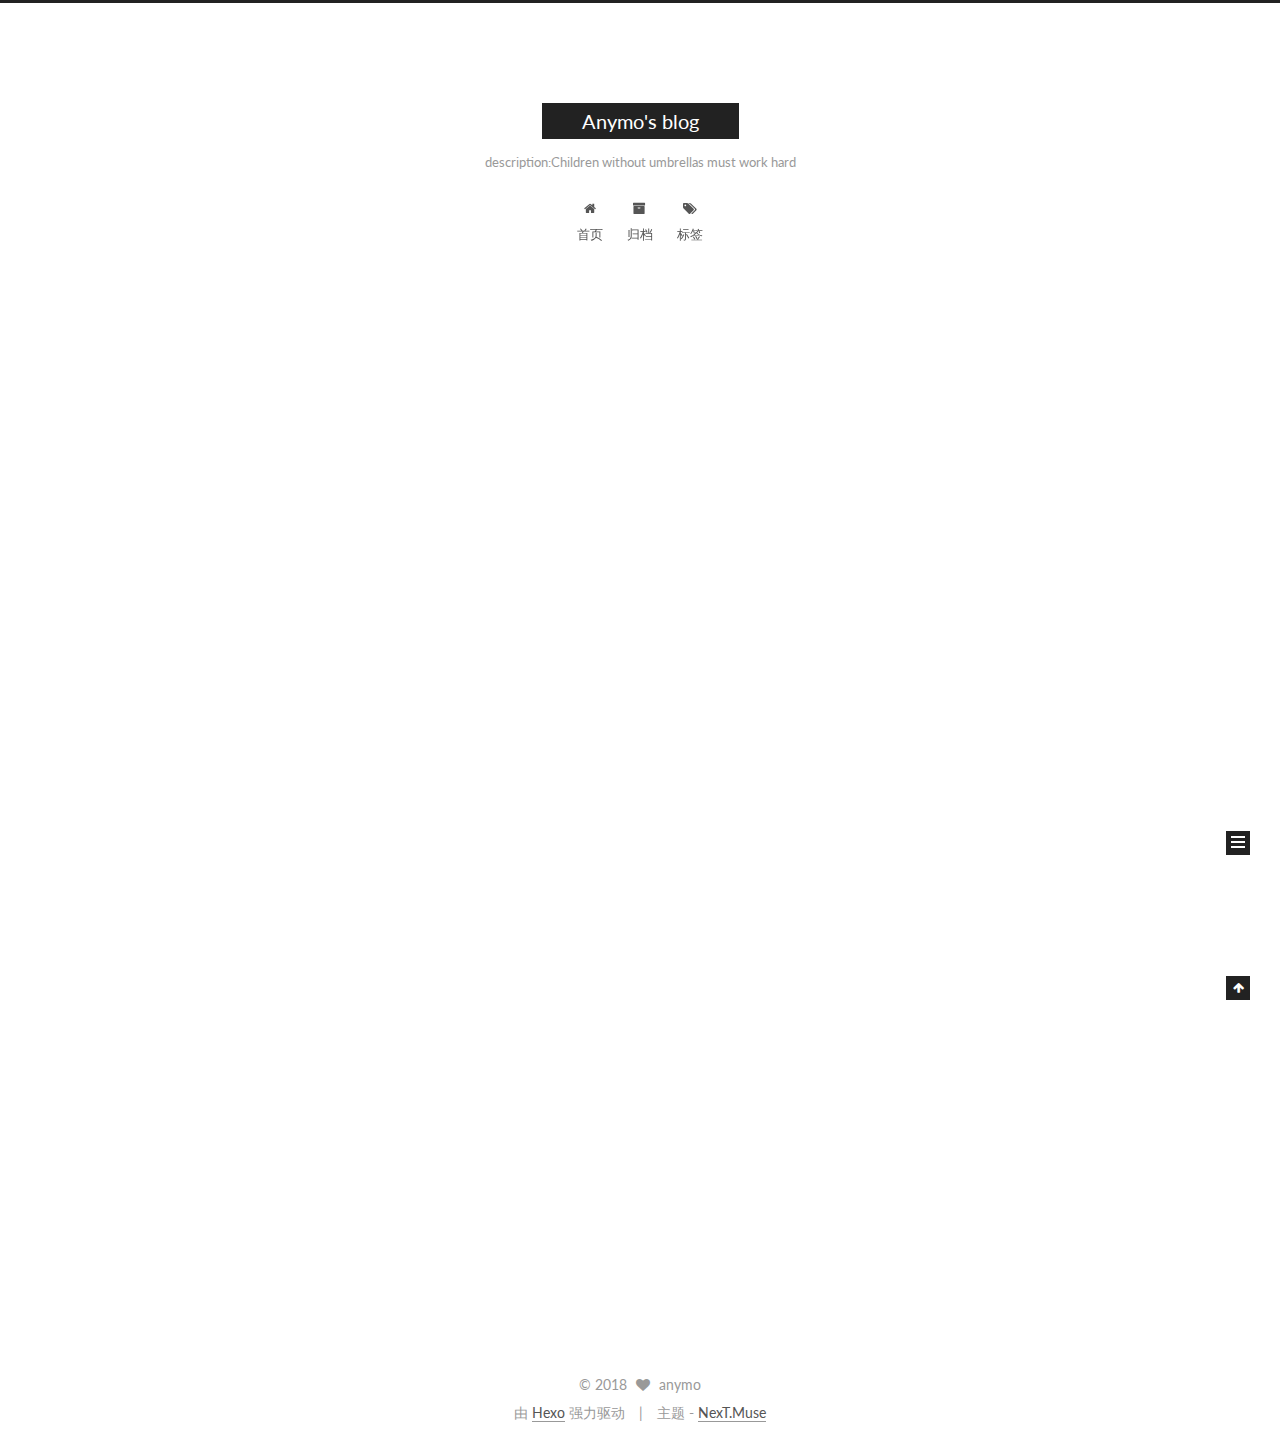
==== index.html @ f49ff353 "Site updated: 2018-07-14 13:34:04" ====
<!DOCTYPE html>



  


<html class="theme-next muse use-motion" lang="zh-Hans">
<head>
  <meta charset="UTF-8"/>
<meta http-equiv="X-UA-Compatible" content="IE=edge" />
<meta name="viewport" content="width=device-width, initial-scale=1, maximum-scale=1"/>
<meta name="theme-color" content="#222">









<meta http-equiv="Cache-Control" content="no-transform" />
<meta http-equiv="Cache-Control" content="no-siteapp" />















  
  
  <link href="/lib/fancybox/source/jquery.fancybox.css?v=2.1.5" rel="stylesheet" type="text/css" />




  
  
  
  

  
    
    
  

  

  

  

  

  
    
    
    <link href="//fonts.googleapis.com/css?family=Lato:300,300italic,400,400italic,700,700italic&subset=latin,latin-ext" rel="stylesheet" type="text/css">
  






<link href="/lib/font-awesome/css/font-awesome.min.css?v=4.6.2" rel="stylesheet" type="text/css" />

<link href="/css/main.css?v=5.1.2" rel="stylesheet" type="text/css" />


  <meta name="keywords" content="Hexo, NexT" />








  <link rel="shortcut icon" type="image/x-icon" href="/favicon.ico?v=5.1.2" />






<meta property="og:type" content="website">
<meta property="og:title" content="Anymo&#39;s blog">
<meta property="og:url" content="http://yoursite.com/index.html">
<meta property="og:site_name" content="Anymo&#39;s blog">
<meta property="og:locale" content="zh-Hans">
<meta name="twitter:card" content="summary">
<meta name="twitter:title" content="Anymo&#39;s blog">



<script type="text/javascript" id="hexo.configurations">
  var NexT = window.NexT || {};
  var CONFIG = {
    root: '/',
    scheme: 'Muse',
    sidebar: {"position":"left","display":"post","offset":12,"offset_float":12,"b2t":false,"scrollpercent":false,"onmobile":false},
    fancybox: true,
    tabs: true,
    motion: true,
    duoshuo: {
      userId: '0',
      author: '博主'
    },
    algolia: {
      applicationID: '',
      apiKey: '',
      indexName: '',
      hits: {"per_page":10},
      labels: {"input_placeholder":"Search for Posts","hits_empty":"We didn't find any results for the search: ${query}","hits_stats":"${hits} results found in ${time} ms"}
    }
  };
</script>



  <link rel="canonical" href="http://yoursite.com/"/>





  <title>Anymo's blog</title>
  














</head>

<body itemscope itemtype="http://schema.org/WebPage" lang="zh-Hans">

  
  
    
  

  <div class="container sidebar-position-left 
   page-home 
 ">
    <div class="headband"></div>

    <header id="header" class="header" itemscope itemtype="http://schema.org/WPHeader">
      <div class="header-inner"><div class="site-brand-wrapper">
  <div class="site-meta ">
    

    <div class="custom-logo-site-title">
      <a href="/"  class="brand" rel="start">
        <span class="logo-line-before"><i></i></span>
        <span class="site-title">Anymo's blog</span>
        <span class="logo-line-after"><i></i></span>
      </a>
    </div>
      
        <p class="site-subtitle">description:Children without umbrellas must work hard</p>
      
  </div>

  <div class="site-nav-toggle">
    <button>
      <span class="btn-bar"></span>
      <span class="btn-bar"></span>
      <span class="btn-bar"></span>
    </button>
  </div>
</div>

<nav class="site-nav">
  

  
    <ul id="menu" class="menu">
      
        
        <li class="menu-item menu-item-home">
          <a href="/" rel="section">
            
              <i class="menu-item-icon fa fa-fw fa-home"></i> <br />
            
            首页
          </a>
        </li>
      
        
        <li class="menu-item menu-item-archives">
          <a href="/archives/" rel="section">
            
              <i class="menu-item-icon fa fa-fw fa-archive"></i> <br />
            
            归档
          </a>
        </li>
      
        
        <li class="menu-item menu-item-tags">
          <a href="/tags/" rel="section">
            
              <i class="menu-item-icon fa fa-fw fa-tags"></i> <br />
            
            标签
          </a>
        </li>
      

      
    </ul>
  

  
</nav>



 </div>
    </header>

    <main id="main" class="main">
      <div class="main-inner">
        <div class="content-wrap">
          <div id="content" class="content">
            
  <section id="posts" class="posts-expand">
    
      

  

  
  
  

  <article class="post post-type-normal" itemscope itemtype="http://schema.org/Article">
  
  
  
  <div class="post-block">
    <link itemprop="mainEntityOfPage" href="http://yoursite.com/2018/07/14/hello-world/">

    <span hidden itemprop="author" itemscope itemtype="http://schema.org/Person">
      <meta itemprop="name" content="anymo">
      <meta itemprop="description" content="">
      <meta itemprop="image" content="/images/avatar.gif">
    </span>

    <span hidden itemprop="publisher" itemscope itemtype="http://schema.org/Organization">
      <meta itemprop="name" content="Anymo's blog">
    </span>

    
      <header class="post-header">

        
        
          <h1 class="post-title" itemprop="name headline">
                
                <a class="post-title-link" href="/2018/07/14/hello-world/" itemprop="url">Hello World</a></h1>
        

        <div class="post-meta">
          <span class="post-time">
            
              <span class="post-meta-item-icon">
                <i class="fa fa-calendar-o"></i>
              </span>
              
                <span class="post-meta-item-text">发表于</span>
              
              <time title="创建于" itemprop="dateCreated datePublished" datetime="2018-07-14T11:45:27+08:00">
                2018-07-14
              </time>
            

            

            
          </span>

          

          
            
          

          
          

          

          

          

        </div>
      </header>
    

    
    
    
    <div class="post-body" itemprop="articleBody">

      
      

      
        
          
            <p>Welcome to <a href="https://hexo.io/" target="_blank" rel="noopener">Hexo</a>! This is your very first post. Check <a href="https://hexo.io/docs/" target="_blank" rel="noopener">documentation</a> for more info. If you get any problems when using Hexo, you can find the answer in <a href="https://hexo.io/docs/troubleshooting.html" target="_blank" rel="noopener">troubleshooting</a> or you can ask me on <a href="https://github.com/hexojs/hexo/issues" target="_blank" rel="noopener">GitHub</a>.</p>
<h2 id="Quick-Start"><a href="#Quick-Start" class="headerlink" title="Quick Start"></a>Quick Start</h2><h3 id="Create-a-new-post"><a href="#Create-a-new-post" class="headerlink" title="Create a new post"></a>Create a new post</h3><figure class="highlight bash"><table><tr><td class="gutter"><pre><span class="line">1</span><br></pre></td><td class="code"><pre><span class="line">$ hexo new <span class="string">"My New Post"</span></span><br></pre></td></tr></table></figure>
<p>More info: <a href="https://hexo.io/docs/writing.html" target="_blank" rel="noopener">Writing</a></p>
<h3 id="Run-server"><a href="#Run-server" class="headerlink" title="Run server"></a>Run server</h3><figure class="highlight bash"><table><tr><td class="gutter"><pre><span class="line">1</span><br></pre></td><td class="code"><pre><span class="line">$ hexo server</span><br></pre></td></tr></table></figure>
<p>More info: <a href="https://hexo.io/docs/server.html" target="_blank" rel="noopener">Server</a></p>
<h3 id="Generate-static-files"><a href="#Generate-static-files" class="headerlink" title="Generate static files"></a>Generate static files</h3><figure class="highlight bash"><table><tr><td class="gutter"><pre><span class="line">1</span><br></pre></td><td class="code"><pre><span class="line">$ hexo generate</span><br></pre></td></tr></table></figure>
<p>More info: <a href="https://hexo.io/docs/generating.html" target="_blank" rel="noopener">Generating</a></p>
<h3 id="Deploy-to-remote-sites"><a href="#Deploy-to-remote-sites" class="headerlink" title="Deploy to remote sites"></a>Deploy to remote sites</h3><figure class="highlight bash"><table><tr><td class="gutter"><pre><span class="line">1</span><br></pre></td><td class="code"><pre><span class="line">$ hexo deploy</span><br></pre></td></tr></table></figure>
<p>More info: <a href="https://hexo.io/docs/deployment.html" target="_blank" rel="noopener">Deployment</a></p>

          
        
      
    </div>
    
    
    

    

    

    

    <footer class="post-footer">
      

      

      

      
      
        <div class="post-eof"></div>
      
    </footer>
  </div>
  
  
  
  </article>


    
  </section>

  


          </div>
          


          

        </div>
        
          
  
  <div class="sidebar-toggle">
    <div class="sidebar-toggle-line-wrap">
      <span class="sidebar-toggle-line sidebar-toggle-line-first"></span>
      <span class="sidebar-toggle-line sidebar-toggle-line-middle"></span>
      <span class="sidebar-toggle-line sidebar-toggle-line-last"></span>
    </div>
  </div>

  <aside id="sidebar" class="sidebar">
    
    <div class="sidebar-inner">

      

      

      <section class="site-overview sidebar-panel sidebar-panel-active">
        <div class="site-author motion-element" itemprop="author" itemscope itemtype="http://schema.org/Person">
          <img class="site-author-image" itemprop="image"
               src="/images/avatar.gif"
               alt="anymo" />
          <p class="site-author-name" itemprop="name">anymo</p>
           
              <p class="site-description motion-element" itemprop="description"></p>
          
        </div>
        <nav class="site-state motion-element">

          
            <div class="site-state-item site-state-posts">
              <a href="/archives/">
                <span class="site-state-item-count">1</span>
                <span class="site-state-item-name">日志</span>
              </a>
            </div>
          

          

          

        </nav>

        

        <div class="links-of-author motion-element">
          
        </div>

        
        

        
        

        


      </section>

      

      

    </div>
  </aside>


        
      </div>
    </main>

    <footer id="footer" class="footer">
      <div class="footer-inner">
        <div class="copyright" >
  
  &copy; 
  <span itemprop="copyrightYear">2018</span>
  <span class="with-love">
    <i class="fa fa-heart"></i>
  </span>
  <span class="author" itemprop="copyrightHolder">anymo</span>
</div>


<div class="powered-by">
  由 <a class="theme-link" href="https://hexo.io">Hexo</a> 强力驱动
</div>

<div class="theme-info">
  主题 -
  <a class="theme-link" href="https://github.com/iissnan/hexo-theme-next">
    NexT.Muse
  </a>
</div>


        

        
      </div>
    </footer>

    
      <div class="back-to-top">
        <i class="fa fa-arrow-up"></i>
        
      </div>
    

  </div>

  

<script type="text/javascript">
  if (Object.prototype.toString.call(window.Promise) !== '[object Function]') {
    window.Promise = null;
  }
</script>









  












  
  <script type="text/javascript" src="/lib/jquery/index.js?v=2.1.3"></script>

  
  <script type="text/javascript" src="/lib/fastclick/lib/fastclick.min.js?v=1.0.6"></script>

  
  <script type="text/javascript" src="/lib/jquery_lazyload/jquery.lazyload.js?v=1.9.7"></script>

  
  <script type="text/javascript" src="/lib/velocity/velocity.min.js?v=1.2.1"></script>

  
  <script type="text/javascript" src="/lib/velocity/velocity.ui.min.js?v=1.2.1"></script>

  
  <script type="text/javascript" src="/lib/fancybox/source/jquery.fancybox.pack.js?v=2.1.5"></script>


  


  <script type="text/javascript" src="/js/src/utils.js?v=5.1.2"></script>

  <script type="text/javascript" src="/js/src/motion.js?v=5.1.2"></script>



  
  

  
    <script type="text/javascript" src="/js/src/scrollspy.js?v=5.1.2"></script>
<script type="text/javascript" src="/js/src/post-details.js?v=5.1.2"></script>

  

  


  <script type="text/javascript" src="/js/src/bootstrap.js?v=5.1.2"></script>



  


  




	





  





  






  





  

  

  

  

  

  

</body>
</html>
---- css/main.css ----
/* normalize.css v3.0.2 | MIT License | git.io/normalize */
html {
  font-family: sans-serif; /* 1 */
  -ms-text-size-adjust: 100%; /* 2 */
  -webkit-text-size-adjust: 100%; /* 2 */
}
body {
  margin: 0;
}
article,
aside,
details,
figcaption,
figure,
footer,
header,
hgroup,
main,
menu,
nav,
section,
summary {
  display: block;
}
audio,
canvas,
progress,
video {
  display: inline-block; /* 1 */
  vertical-align: baseline; /* 2 */
}
audio:not([controls]) {
  display: none;
  height: 0;
}
[hidden],
template {
  display: none;
}
a {
  background-color: transparent;
}
a:active,
a:hover {
  outline: 0;
}
abbr[title] {
  border-bottom: 1px dotted;
}
b,
strong {
  font-weight: bold;
}
dfn {
  font-style: italic;
}
h1 {
  font-size: 2em;
  margin: 0.67em 0;
}
mark {
  background: #ff0;
  color: #000;
}
small {
  font-size: 80%;
}
sub,
sup {
  font-size: 75%;
  line-height: 0;
  position: relative;
  vertical-align: baseline;
}
sup {
  top: -0.5em;
}
sub {
  bottom: -0.25em;
}
img {
  border: 0;
}
svg:not(:root) {
  overflow: hidden;
}
figure {
  margin: 1em 40px;
}
hr {
  -moz-box-sizing: content-box;
  box-sizing: content-box;
  height: 0;
}
pre {
  overflow: auto;
}
code,
kbd,
pre,
samp {
  font-family: monospace, monospace;
  font-size: 1em;
}
button,
input,
optgroup,
select,
textarea {
  color: inherit; /* 1 */
  font: inherit; /* 2 */
  margin: 0; /* 3 */
}
button {
  overflow: visible;
}
button,
select {
  text-transform: none;
}
button,
html input[type="button"],
input[type="reset"],
input[type="submit"] {
  -webkit-appearance: button; /* 2 */
  cursor: pointer; /* 3 */
}
button[disabled],
html input[disabled] {
  cursor: default;
}
button::-moz-focus-inner,
input::-moz-focus-inner {
  border: 0;
  padding: 0;
}
input {
  line-height: normal;
}
input[type="checkbox"],
input[type="radio"] {
  box-sizing: border-box; /* 1 */
  padding: 0; /* 2 */
}
input[type="number"]::-webkit-inner-spin-button,
input[type="number"]::-webkit-outer-spin-button {
  height: auto;
}
input[type="search"] {
  -webkit-appearance: textfield; /* 1 */
  -moz-box-sizing: content-box;
  -webkit-box-sizing: content-box; /* 2 */
  box-sizing: content-box;
}
input[type="search"]::-webkit-search-cancel-button,
input[type="search"]::-webkit-search-decoration {
  -webkit-appearance: none;
}
fieldset {
  border: 1px solid #c0c0c0;
  margin: 0 2px;
  padding: 0.35em 0.625em 0.75em;
}
legend {
  border: 0; /* 1 */
  padding: 0; /* 2 */
}
textarea {
  overflow: auto;
}
optgroup {
  font-weight: bold;
}
table {
  border-collapse: collapse;
  border-spacing: 0;
}
td,
th {
  padding: 0;
}
::selection {
  background: #262a30;
  color: #fff;
}
body {
  position: relative;
  font-family: 'Lato', "PingFang SC", "Microsoft YaHei", sans-serif;
  font-size: 14px;
  line-height: 2;
  color: #555;
  background: #fff;
}
@media (max-width: 767px) {
  body {
    padding-right: 0 !important;
  }
}
@media (min-width: 768px) and (max-width: 991px) {
  body {
    padding-right: 0 !important;
  }
}
@media (min-width: 1600px) {
  body {
    font-size: 16px;
  }
}
h1,
h2,
h3,
h4,
h5,
h6 {
  margin: 0;
  padding: 0;
  font-weight: bold;
  line-height: 1.5;
  font-family: 'Lato', "PingFang SC", "Microsoft YaHei", sans-serif;
}
h2,
h3,
h4,
h5,
h6 {
  margin: 20px 0 15px;
}
h1 {
  font-size: 22px;
}
@media (max-width: 767px) {
  h1 {
    font-size: 18px;
  }
}
h2 {
  font-size: 20px;
}
@media (max-width: 767px) {
  h2 {
    font-size: 16px;
  }
}
h3 {
  font-size: 18px;
}
@media (max-width: 767px) {
  h3 {
    font-size: 14px;
  }
}
h4 {
  font-size: 16px;
}
@media (max-width: 767px) {
  h4 {
    font-size: 12px;
  }
}
h5 {
  font-size: 14px;
}
@media (max-width: 767px) {
  h5 {
    font-size: 10px;
  }
}
h6 {
  font-size: 12px;
}
@media (max-width: 767px) {
  h6 {
    font-size: 8px;
  }
}
p {
  margin: 0 0 20px 0;
}
a {
  color: #555;
  text-decoration: none;
  border-bottom: 1px solid #999;
  word-wrap: break-word;
}
a:hover {
  color: #222;
  border-bottom-color: #222;
}
blockquote {
  margin: 0;
  padding: 0;
}
img {
  display: block;
  margin: auto;
  max-width: 100%;
  height: auto;
}
hr {
  margin: 40px 0;
  height: 3px;
  border: none;
  background-color: #ddd;
  background-image: repeating-linear-gradient(-45deg, #fff, #fff 4px, transparent 4px, transparent 8px);
}
blockquote {
  padding: 0 15px;
  color: #666;
  border-left: 4px solid #ddd;
}
blockquote cite::before {
  content: "-";
  padding: 0 5px;
}
dt {
  font-weight: 700;
}
dd {
  margin: 0;
  padding: 0;
}
.text-left {
  text-align: left;
}
.text-center {
  text-align: center;
}
.text-right {
  text-align: right;
}
.text-justify {
  text-align: justify;
}
.text-nowrap {
  white-space: nowrap;
}
.text-lowercase {
  text-transform: lowercase;
}
.text-uppercase {
  text-transform: uppercase;
}
.text-capitalize {
  text-transform: capitalize;
}
.center-block {
  display: block;
  margin-left: auto;
  margin-right: auto;
}
.clearfix:before,
.clearfix:after {
  content: " ";
  display: table;
}
.clearfix:after {
  clear: both;
}
.pullquote {
  width: 45%;
}
.pullquote.left {
  float: left;
  margin-left: 5px;
  margin-right: 10px;
}
.pullquote.right {
  float: right;
  margin-left: 10px;
  margin-right: 5px;
}
.affix.affix.affix {
  position: fixed;
}
.translation {
  margin-top: -20px;
  font-size: 14px;
  color: #999;
}
.scrollbar-measure {
  width: 100px;
  height: 100px;
  overflow: scroll;
  position: absolute;
  top: -9999px;
}
.use-motion .motion-element {
  opacity: 0;
}
table {
  margin: 20px 0;
  width: 100%;
  border-collapse: collapse;
  border-spacing: 0;
  border: 1px solid #ddd;
  font-size: 14px;
  table-layout: fixed;
  word-wrap: break-all;
}
table>tbody>tr:nth-of-type(odd) {
  background-color: #f9f9f9;
}
table>tbody>tr:hover {
  background-color: #f5f5f5;
}
caption,
th,
td {
  padding: 8px;
  text-align: left;
  vertical-align: middle;
  font-weight: normal;
}
th,
td {
  border-bottom: 3px solid #ddd;
  border-right: 1px solid #eee;
}
th {
  padding-bottom: 10px;
  font-weight: 700;
}
td {
  border-bottom-width: 1px;
}
html,
body {
  height: 100%;
}
.container {
  position: relative;
  min-height: 100%;
}
.header-inner {
  margin: 0 auto;
  padding: 100px 0 70px;
  width: 700px;
}
@media (min-width: 1600px) {
  .container .header-inner {
    width: 900px;
  }
}
.main {
  padding-bottom: 150px;
}
.main-inner {
  margin: 0 auto;
  width: 700px;
}
@media (min-width: 1600px) {
  .container .main-inner {
    width: 900px;
  }
}
.footer {
  position: absolute;
  left: 0;
  bottom: 0;
  width: 100%;
  min-height: 50px;
}
.footer-inner {
  box-sizing: border-box;
  margin: 20px auto;
  width: 700px;
}
@media (min-width: 1600px) {
  .container .footer-inner {
    width: 900px;
  }
}
pre,
.highlight {
  overflow: auto;
  margin: 20px 0;
  padding: 0;
  font-size: 13px;
  color: #4d4d4c;
  background: #f7f7f7;
  line-height: 1.6;
}
pre,
code {
  font-family: consolas, Menlo, "PingFang SC", "Microsoft YaHei", monospace;
}
code {
  padding: 2px 4px;
  word-wrap: break-word;
  color: #555;
  background: #eee;
  border-radius: 3px;
  font-size: 13px;
}
pre code {
  padding: 0;
  color: #4d4d4c;
  background: none;
  text-shadow: none;
}
.highlight {
  border-radius: 1px;
}
.highlight pre {
  border: none;
  margin: 0;
  padding: 10px 0;
}
.highlight table {
  margin: 0;
  width: auto;
  border: none;
}
.highlight td {
  border: none;
  padding: 0;
}
.highlight figcaption {
  font-size: 1em;
  color: #4d4d4c;
  line-height: 1em;
  margin-bottom: 1em;
}
.highlight figcaption:before,
.highlight figcaption:after {
  content: " ";
  display: table;
}
.highlight figcaption:after {
  clear: both;
}
.highlight figcaption a {
  float: right;
  color: #4d4d4c;
}
.highlight figcaption a:hover {
  border-bottom-color: #4d4d4c;
}
.highlight .gutter pre {
  padding-left: 10px;
  padding-right: 10px;
  color: #869194;
  text-align: right;
  background-color: #eff2f3;
}
.highlight .code pre {
  width: 100%;
  padding-left: 10px;
  padding-right: 10px;
  background-color: #f7f7f7;
}
.highlight .line {
  height: 20px;
}
.gutter {
  -webkit-user-select: none;
  -moz-user-select: none;
  -ms-user-select: none;
  user-select: none;
}
.gist table {
  width: auto;
}
.gist table td {
  border: none;
}
pre .deletion {
  background: #fdd;
}
pre .addition {
  background: #dfd;
}
pre .meta {
  color: #8959a8;
}
pre .comment {
  color: #8e908c;
}
pre .variable,
pre .attribute,
pre .tag,
pre .regexp,
pre .ruby .constant,
pre .xml .tag .title,
pre .xml .pi,
pre .xml .doctype,
pre .html .doctype,
pre .css .id,
pre .css .class,
pre .css .pseudo {
  color: #c82829;
}
pre .number,
pre .preprocessor,
pre .built_in,
pre .literal,
pre .params,
pre .constant,
pre .command {
  color: #f5871f;
}
pre .ruby .class .title,
pre .css .rules .attribute,
pre .string,
pre .value,
pre .inheritance,
pre .header,
pre .ruby .symbol,
pre .xml .cdata,
pre .special,
pre .number,
pre .formula {
  color: #718c00;
}
pre .title,
pre .css .hexcolor {
  color: #3e999f;
}
pre .function,
pre .python .decorator,
pre .python .title,
pre .ruby .function .title,
pre .ruby .title .keyword,
pre .perl .sub,
pre .javascript .title,
pre .coffeescript .title {
  color: #4271ae;
}
pre .keyword,
pre .javascript .function {
  color: #8959a8;
}
.full-image.full-image.full-image {
  border: none;
  max-width: 100%;
  width: auto;
  margin: 20px auto;
}
@media (min-width: 992px) {
  .full-image.full-image.full-image {
    max-width: none;
    width: 110%;
    margin: 25px -5%;
  }
}
.blockquote-center,
.page-home .post-type-quote blockquote,
.page-post-detail .post-type-quote blockquote {
  position: relative;
  margin: 40px 0;
  padding: 0;
  border-left: none;
  text-align: center;
}
.blockquote-center::before,
.page-home .post-type-quote blockquote::before,
.page-post-detail .post-type-quote blockquote::before,
.blockquote-center::after,
.page-home .post-type-quote blockquote::after,
.page-post-detail .post-type-quote blockquote::after {
  position: absolute;
  content: ' ';
  display: block;
  width: 100%;
  height: 24px;
  opacity: 0.2;
  background-repeat: no-repeat;
  background-position: 0 -6px;
  background-size: 22px 22px;
}
.blockquote-center::before,
.page-home .post-type-quote blockquote::before,
.page-post-detail .post-type-quote blockquote::before {
  top: -20px;
  background-image: url("../images/quote-l.svg");
  border-top: 1px solid #ccc;
}
.blockquote-center::after,
.page-home .post-type-quote blockquote::after,
.page-post-detail .post-type-quote blockquote::after {
  bottom: -20px;
  background-image: url("../images/quote-r.svg");
  border-bottom: 1px solid #ccc;
  background-position: 100% 8px;
}
.blockquote-center p,
.page-home .post-type-quote blockquote p,
.page-post-detail .post-type-quote blockquote p,
.blockquote-center div,
.page-home .post-type-quote blockquote div,
.page-post-detail .post-type-quote blockquote div {
  text-align: center;
}
.post .post-body .group-picture img {
  box-sizing: border-box;
  padding: 0 3px;
  border: none;
}
.post .group-picture-row {
  overflow: hidden;
  margin-top: 6px;
}
.post .group-picture-row:first-child {
  margin-top: 0;
}
.post .group-picture-column {
  float: left;
}
.page-post-detail .post-body .group-picture-column {
  float: none;
  margin-top: 10px;
  width: auto !important;
}
.page-post-detail .post-body .group-picture-column img {
  margin: 0 auto;
}
.page-archive .group-picture-container {
  overflow: hidden;
}
.page-archive .group-picture-row {
  float: left;
}
.page-archive .group-picture-row:first-child {
  margin-top: 6px;
}
.page-archive .group-picture-column {
  max-width: 150px;
  max-height: 150px;
}
.post-body .note {
  position: relative;
  padding: 15px;
  margin-bottom: 20px;
  border: 1px solid #eee;
  border-left-width: 5px;
  border-radius: 3px;
}
.post-body .note h2,
.post-body .note h3,
.post-body .note h4,
.post-body .note h5,
.post-body .note h6 {
  margin-top: 0;
  margin-bottom: 0;
  border-bottom: initial;
  padding-top: 0 !important;
}
.post-body .note p:first-child,
.post-body .note ul:first-child,
.post-body .note ol:first-child,
.post-body .note table:first-child,
.post-body .note pre:first-child,
.post-body .note blockquote:first-child {
  margin-top: 0;
}
.post-body .note p:last-child,
.post-body .note ul:last-child,
.post-body .note ol:last-child,
.post-body .note table:last-child,
.post-body .note pre:last-child,
.post-body .note blockquote:last-child {
  margin-bottom: 0;
}
.post-body .note.default {
  border-left-color: #777;
}
.post-body .note.default h2,
.post-body .note.default h3,
.post-body .note.default h4,
.post-body .note.default h5,
.post-body .note.default h6 {
  color: #777;
}
.post-body .note.primary {
  border-left-color: #6f42c1;
}
.post-body .note.primary h2,
.post-body .note.primary h3,
.post-body .note.primary h4,
.post-body .note.primary h5,
.post-body .note.primary h6 {
  color: #6f42c1;
}
.post-body .note.info {
  border-left-color: #428bca;
}
.post-body .note.info h2,
.post-body .note.info h3,
.post-body .note.info h4,
.post-body .note.info h5,
.post-body .note.info h6 {
  color: #428bca;
}
.post-body .note.success {
  border-left-color: #5cb85c;
}
.post-body .note.success h2,
.post-body .note.success h3,
.post-body .note.success h4,
.post-body .note.success h5,
.post-body .note.success h6 {
  color: #5cb85c;
}
.post-body .note.warning {
  border-left-color: #f0ad4e;
}
.post-body .note.warning h2,
.post-body .note.warning h3,
.post-body .note.warning h4,
.post-body .note.warning h5,
.post-body .note.warning h6 {
  color: #f0ad4e;
}
.post-body .note.danger {
  border-left-color: #d9534f;
}
.post-body .note.danger h2,
.post-body .note.danger h3,
.post-body .note.danger h4,
.post-body .note.danger h5,
.post-body .note.danger h6 {
  color: #d9534f;
}
.post-body .label {
  display: inline;
  padding: 0 2px;
  white-space: nowrap;
}
.post-body .label.default {
  background-color: #f0f0f0;
}
.post-body .label.primary {
  background-color: #efe6f7;
}
.post-body .label.info {
  background-color: #e5f2f8;
}
.post-body .label.success {
  background-color: #e7f4e9;
}
.post-body .label.warning {
  background-color: #fcf6e1;
}
.post-body .label.danger {
  background-color: #fae8eb;
}
.post-body .tabs {
  position: relative;
  display: block;
  margin-bottom: 20px;
  padding-top: 10px;
}
.post-body .tabs ul.nav-tabs {
  margin: 0;
  padding: 0;
  display: flex;
  margin-bottom: -1px;
}
@media (max-width: 413px) {
  .post-body .tabs ul.nav-tabs {
    display: block;
    margin-bottom: 5px;
  }
}
.post-body .tabs ul.nav-tabs li.tab {
  list-style-type: none !important;
  margin: 0 0.25em 0 0;
  border-top: 3px solid transparent;
  border-left: 1px solid transparent;
  border-right: 1px solid transparent;
}
@media (max-width: 413px) {
  .post-body .tabs ul.nav-tabs li.tab {
    margin: initial;
    border-top: 1px solid transparent;
    border-left: 3px solid transparent;
    border-right: 1px solid transparent;
    border-bottom: 1px solid transparent;
  }
}
.post-body .tabs ul.nav-tabs li.tab a {
  outline: 0;
  border-bottom: initial;
  display: block;
  line-height: 1.8em;
  padding: 0.25em 0.75em;
  transition-duration: 0.2s;
  transition-timing-function: ease-out;
  transition-delay: 0s;
}
.post-body .tabs ul.nav-tabs li.tab a i {
  width: 1.285714285714286em;
}
.post-body .tabs ul.nav-tabs li.tab.active {
  border-top: 3px solid #fc6423;
  border-left: 1px solid #ddd;
  border-right: 1px solid #ddd;
  background-color: #fff;
}
@media (max-width: 413px) {
  .post-body .tabs ul.nav-tabs li.tab.active {
    border-top: 1px solid #ddd;
    border-left: 3px solid #fc6423;
    border-right: 1px solid #ddd;
    border-bottom: 1px solid #ddd;
  }
}
.post-body .tabs ul.nav-tabs li.tab.active a {
  cursor: default;
  color: #555;
}
.post-body .tabs .tab-content {
  background-color: #fff;
}
.post-body .tabs .tab-content .tab-pane {
  border: 1px solid #ddd;
  padding: 20px 20px 0 20px;
}
.post-body .tabs .tab-content .tab-pane:not(.active) {
  display: none !important;
}
.post-body .tabs .tab-content .tab-pane.active {
  display: block !important;
}
.btn {
  display: inline-block;
  padding: 0 20px;
  font-size: 14px;
  color: #fff;
  background: #222;
  border: 2px solid #222;
  text-decoration: none;
  border-radius: 0;
  transition-property: background-color;
  transition-duration: 0.2s;
  transition-timing-function: ease-in-out;
  transition-delay: 0s;
}
.btn:hover,
.post-button .btn:hover {
  border-color: #222;
  color: #222;
  background: #fff;
}
.btn-bar {
  display: block;
  width: 22px;
  height: 2px;
  background: #555;
  border-radius: 1px;
}
.btn-bar+.btn-bar {
  margin-top: 4px;
}
.pagination {
  margin: 120px 0 40px;
  text-align: center;
  border-top: 1px solid #eee;
}
.page-number-basic,
.pagination .prev,
.pagination .next,
.pagination .page-number,
.pagination .space {
  display: inline-block;
  position: relative;
  top: -1px;
  margin: 0 10px;
  padding: 0 10px;
  line-height: 30px;
}
@media (max-width: 767px) {
  .page-number-basic,
  .pagination .prev,
  .pagination .next,
  .pagination .page-number,
  .pagination .space {
    margin: 0 5px;
  }
}
.pagination .prev,
.pagination .next,
.pagination .page-number {
  border-bottom: 0;
  border-top: 1px solid #eee;
  transition-property: border-color;
  transition-duration: 0.2s;
  transition-timing-function: ease-in-out;
  transition-delay: 0s;
}
.pagination .prev:hover,
.pagination .next:hover,
.pagination .page-number:hover {
  border-top-color: #222;
}
.pagination .space {
  padding: 0;
  margin: 0;
}
.pagination .prev {
  margin-left: 0;
}
.pagination .next {
  margin-right: 0;
}
.pagination .page-number.current {
  color: #fff;
  background: #ccc;
  border-top-color: #ccc;
}
@media (max-width: 767px) {
  .pagination {
    border-top: none;
  }
  .pagination .prev,
  .pagination .next,
  .pagination .page-number {
    margin-bottom: 10px;
    border-top: 0;
    border-bottom: 1px solid #eee;
  }
  .pagination .prev:hover,
  .pagination .next:hover,
  .pagination .page-number:hover {
    border-bottom-color: #222;
  }
}
.comments {
  margin: 60px 20px 0;
}
.tag-cloud {
  text-align: center;
}
.tag-cloud a {
  display: inline-block;
  margin: 10px;
}
.back-to-top {
  box-sizing: border-box;
  position: fixed;
  bottom: -100px;
  right: 30px;
  z-index: 1050;
  padding: 0 6px;
  width: 24px;
  background: #222;
  font-size: 12px;
  opacity: 1;
  color: #fff;
  cursor: pointer;
  text-align: center;
  -webkit-transform: translateZ(0);
  transition-property: bottom;
  transition-duration: 0.2s;
  transition-timing-function: ease-in-out;
  transition-delay: 0s;
}
@media (min-width: 768px) and (max-width: 991px) {
  .back-to-top {
    display: none !important;
  }
}
@media (max-width: 767px) {
  .back-to-top {
    display: none !important;
  }
}
.back-to-top.back-to-top-on {
  bottom: 19px;
}
.header {
  background: transparent;
}
.header-inner {
  position: relative;
}
.headband {
  height: 3px;
  background: #222;
}
.site-meta {
  margin: 0;
  text-align: center;
}
@media (max-width: 767px) {
  .site-meta {
    text-align: center;
  }
}
.brand {
  position: relative;
  display: inline-block;
  padding: 0 40px;
  color: #fff;
  background: #222;
  border-bottom: none;
}
.brand:hover {
  color: #fff;
}
.logo {
  display: inline-block;
  margin-right: 5px;
  line-height: 36px;
  vertical-align: top;
}
.site-title {
  display: inline-block;
  vertical-align: top;
  line-height: 36px;
  font-size: 20px;
  font-weight: normal;
  font-family: 'Lato', "PingFang SC", "Microsoft YaHei", sans-serif;
}
.site-subtitle {
  margin-top: 10px;
  font-size: 13px;
  color: #999;
}
.use-motion .brand {
  opacity: 0;
}
.use-motion .logo,
.use-motion .site-title,
.use-motion .site-subtitle {
  opacity: 0;
  position: relative;
  top: -10px;
}
.site-nav-toggle {
  display: none;
  position: absolute;
  top: 10px;
  left: 10px;
}
@media (max-width: 767px) {
  .site-nav-toggle {
    display: block;
  }
}
.site-nav-toggle button {
  margin-top: 2px;
  padding: 9px 10px;
  background: transparent;
  border: none;
}
@media (max-width: 767px) {
  .site-nav {
    display: none;
    margin: 0 -10px;
    padding: 0 10px;
    clear: both;
    border-top: 1px solid #ddd;
  }
}
@media (min-width: 768px) and (max-width: 991px) {
  .site-nav {
    display: block !important;
  }
}
@media (min-width: 992px) {
  .site-nav {
    display: block !important;
  }
}
.menu {
  margin-top: 20px;
  padding-left: 0;
  text-align: center;
}
.menu .menu-item {
  display: inline-block;
  margin: 0 10px;
  list-style: none;
}
@media screen and (max-width: 767px) {
  .menu .menu-item {
    margin-top: 10px;
  }
}
.menu .menu-item a {
  display: block;
  font-size: 13px;
  line-height: inherit;
  border-bottom: 1px solid transparent;
  transition-property: border-color;
  transition-duration: 0.2s;
  transition-timing-function: ease-in-out;
  transition-delay: 0s;
}
.menu .menu-item a:hover {
  border-bottom-color: #222;
}
.menu .menu-item .fa {
  margin-right: 5px;
}
.use-motion .menu-item {
  opacity: 0;
}
.post-body {
  font-family: 'Lato', "PingFang SC", "Microsoft YaHei", sans-serif;
}
@media (max-width: 767px) {
  .post-body {
    word-break: break-word;
  }
}
.post-body .fancybox img {
  display: block !important;
  margin: 0 auto;
  cursor: pointer;
  cursor: zoom-in;
  cursor: -webkit-zoom-in;
}
.post-body .image-caption,
.post-body .figure .caption {
  margin: 10px auto 15px;
  text-align: center;
  font-size: 14px;
  color: #999;
  font-weight: bold;
  line-height: 1;
}
.post-sticky-flag {
  display: inline-block;
  font-size: 16px;
  -ms-transform: rotate(30deg);
  -webkit-transform: rotate(30deg);
  -moz-transform: rotate(30deg);
  -ms-transform: rotate(30deg);
  -o-transform: rotate(30deg);
  transform: rotate(30deg);
}
.posts-expand {
  padding-top: 40px;
}
@media (max-width: 767px) {
  .posts-expand {
    margin: 0 20px;
  }
  .post-body pre {
    padding: 10px;
  }
  .post-body pre .gutter pre {
    padding-right: 10px;
  }
  .post-body .highlight {
    margin-left: 0px;
    margin-right: 0px;
    padding: 0;
  }
  .post-body .highlight .gutter pre {
    padding-right: 10px;
  }
}
@media (min-width: 992px) {
  .posts-expand .post-body {
    text-align: justify;
  }
}
.posts-expand .post-body h2,
.posts-expand .post-body h3,
.posts-expand .post-body h4,
.posts-expand .post-body h5,
.posts-expand .post-body h6 {
  padding-top: 10px;
}
.posts-expand .post-body h2 .header-anchor,
.posts-expand .post-body h3 .header-anchor,
.posts-expand .post-body h4 .header-anchor,
.posts-expand .post-body h5 .header-anchor,
.posts-expand .post-body h6 .header-anchor {
  float: right;
  margin-left: 10px;
  color: #ccc;
  border-bottom-style: none;
  visibility: hidden;
}
.posts-expand .post-body h2 .header-anchor:hover,
.posts-expand .post-body h3 .header-anchor:hover,
.posts-expand .post-body h4 .header-anchor:hover,
.posts-expand .post-body h5 .header-anchor:hover,
.posts-expand .post-body h6 .header-anchor:hover {
  color: inherit;
}
.posts-expand .post-body h2:hover .header-anchor,
.posts-expand .post-body h3:hover .header-anchor,
.posts-expand .post-body h4:hover .header-anchor,
.posts-expand .post-body h5:hover .header-anchor,
.posts-expand .post-body h6:hover .header-anchor {
  visibility: visible;
}
.posts-expand .post-body ul li {
  list-style: circle;
}
.posts-expand .post-body img {
  box-sizing: border-box;
  margin: auto;
  padding: 3px;
  border: 1px solid #ddd;
}
.posts-expand .fancybox img {
  margin: 0 auto;
}
@media (max-width: 767px) {
  .posts-collapse {
    margin: 0 20px;
  }
  .posts-collapse .post-title,
  .posts-collapse .post-meta {
    display: block;
    width: auto;
    text-align: left;
  }
}
.posts-collapse {
  position: relative;
  z-index: 1010;
  margin-left: 55px;
}
.posts-collapse::after {
  content: " ";
  position: absolute;
  top: 20px;
  left: 0;
  margin-left: -2px;
  width: 4px;
  height: 100%;
  background: #f5f5f5;
  z-index: -1;
}
@media (max-width: 767px) {
  .posts-collapse {
    margin: 0 20px;
  }
}
.posts-collapse .collection-title {
  position: relative;
  margin: 60px 0;
}
.posts-collapse .collection-title h1,
.posts-collapse .collection-title h2 {
  margin-left: 20px;
}
.posts-collapse .collection-title small {
  color: #bbb;
  margin-left: 5px;
}
.posts-collapse .collection-title::before {
  content: " ";
  position: absolute;
  left: 0;
  top: 50%;
  margin-left: -4px;
  margin-top: -4px;
  width: 8px;
  height: 8px;
  background: #bbb;
  border-radius: 50%;
}
.posts-collapse .post {
  margin: 30px 0;
}
.posts-collapse .post-header {
  position: relative;
  transition-duration: 0.2s;
  transition-timing-function: ease-in-out;
  transition-delay: 0s;
  transition-property: border;
  border-bottom: 1px dashed #ccc;
}
.posts-collapse .post-header::before {
  content: " ";
  position: absolute;
  left: 0;
  top: 12px;
  width: 6px;
  height: 6px;
  margin-left: -4px;
  background: #bbb;
  border-radius: 50%;
  border: 1px solid #fff;
  transition-duration: 0.2s;
  transition-timing-function: ease-in-out;
  transition-delay: 0s;
  transition-property: background;
}
.posts-collapse .post-header:hover {
  border-bottom-color: #666;
}
.posts-collapse .post-header:hover::before {
  background: #222;
}
.posts-collapse .post-meta {
  position: absolute;
  font-size: 12px;
  left: 20px;
  top: 5px;
}
.posts-collapse .post-comments-count {
  display: none;
}
.posts-collapse .post-title {
  margin-left: 60px;
  font-size: 16px;
  font-weight: normal;
  line-height: inherit;
}
.posts-collapse .post-title::after {
  margin-left: 3px;
  opacity: 0.6;
}
.posts-collapse .post-title a {
  color: #666;
  border-bottom: none;
}
.page-home .post-type-quote .post-header,
.page-post-detail .post-type-quote .post-header,
.page-home .post-type-quote .post-tags,
.page-post-detail .post-type-quote .post-tags {
  display: none;
}
.posts-expand .post-title {
  font-size: 26px;
  text-align: center;
  word-break: break-word;
  font-weight: 400;
}
@media (max-width: 767px) {
  .posts-expand .post-title {
    font-size: 22px;
  }
}
.posts-expand .post-title-link {
  display: inline-block;
  position: relative;
  color: #555;
  border-bottom: none;
  line-height: 1.2;
  vertical-align: top;
}
.posts-expand .post-title-link::before {
  content: "";
  position: absolute;
  width: 100%;
  height: 2px;
  bottom: 0;
  left: 0;
  background-color: #000;
  visibility: hidden;
  -webkit-transform: scaleX(0);
  -moz-transform: scaleX(0);
  -ms-transform: scaleX(0);
  -o-transform: scaleX(0);
  transform: scaleX(0);
  transition-duration: 0.2s;
  transition-timing-function: ease-in-out;
  transition-delay: 0s;
}
.posts-expand .post-title-link:hover::before {
  visibility: visible;
  -webkit-transform: scaleX(1);
  -moz-transform: scaleX(1);
  -ms-transform: scaleX(1);
  -o-transform: scaleX(1);
  transform: scaleX(1);
}
.posts-expand .post-title-link .fa {
  font-size: 16px;
}
.posts-expand .post-meta {
  margin: 3px 0 60px 0;
  color: #999;
  font-family: 'Lato', "PingFang SC", "Microsoft YaHei", sans-serif;
  font-size: 12px;
  text-align: center;
}
.posts-expand .post-meta .post-category-list {
  display: inline-block;
  margin: 0;
  padding: 3px;
}
.posts-expand .post-meta .post-category-list-link {
  color: #999;
}
.posts-expand .post-meta .post-description {
  font-size: 14px;
  margin-top: 2px;
}
.post-wordcount {
  display: inline-block;
}
.post-meta-divider {
  margin: 0 0.5em;
}
.post-meta-item-icon {
  margin-right: 3px;
}
@media (min-width: 768px) and (max-width: 991px) {
  .post-meta-item-icon {
    display: inline-block;
  }
}
@media (max-width: 767px) {
  .post-meta-item-icon {
    display: inline-block;
  }
}
@media (min-width: 768px) and (max-width: 991px) {
  .post-meta-item-text {
    display: none;
  }
}
@media (max-width: 767px) {
  .post-meta-item-text {
    display: none;
  }
}
@media (max-width: 767px) {
  .posts-expand .post-comments-count {
    display: none;
  }
}
.post-button {
  margin-top: 50px;
}
.post-button .btn {
  color: #fff;
  font-size: 14px;
  background: #222;
  border-radius: 0;
  line-height: 2;
  margin: 0 4px 8px 4px;
}
.post-button .fa-fw {
  width: 1.285714285714286em;
  text-align: left;
}
.posts-expand .post-tags {
  margin-top: 40px;
  text-align: center;
}
.posts-expand .post-tags a {
  display: inline-block;
  margin-right: 10px;
  font-size: 13px;
}
.post-nav {
  display: table;
  margin-top: 15px;
  width: 100%;
  border-top: 1px solid #eee;
}
.post-nav-divider {
  display: table-cell;
  width: 10%;
}
.post-nav-item {
  display: table-cell;
  padding: 10px 0 0 0;
  width: 45%;
  vertical-align: top;
}
.post-nav-item a {
  position: relative;
  display: block;
  line-height: 25px;
  font-size: 14px;
  color: #555;
  border-bottom: none;
}
.post-nav-item a:hover {
  color: #222;
  border-bottom: none;
}
.post-nav-item a:active {
  top: 2px;
}
.post-nav-item .fa {
  position: absolute;
  top: 8px;
  left: 0;
  font-size: 12px;
}
.post-nav-next a {
  padding-left: 15px;
}
.post-nav-prev {
  text-align: right;
}
.post-nav-prev a {
  padding-right: 15px;
}
.post-nav-prev .fa {
  right: 0;
  left: auto;
}
.posts-expand .post-eof {
  display: block;
  margin: 80px auto 60px;
  width: 8%;
  height: 1px;
  background: #ccc;
  text-align: center;
}
.post:last-child .post-eof.post-eof.post-eof {
  display: none;
}
.post-gallery {
  display: table;
  table-layout: fixed;
  width: 100%;
  border-collapse: separate;
}
.post-gallery-row {
  display: table-row;
}
.post-gallery .post-gallery-img {
  display: table-cell;
  text-align: center;
  vertical-align: middle;
  border: none;
}
.post-gallery .post-gallery-img img {
  max-width: 100%;
  max-height: 100%;
  border: none;
}
.fancybox-close,
.fancybox-close:hover {
  border: none;
}
.rtl.post-body p,
.rtl.post-body a,
.rtl.post-body h1,
.rtl.post-body h2,
.rtl.post-body h3,
.rtl.post-body h4,
.rtl.post-body h5,
.rtl.post-body h6,
.rtl.post-body li,
.rtl.post-body ul,
.rtl.post-body ol {
  direction: rtl;
  font-family: UKIJ Ekran;
}
.rtl.post-title {
  font-family: UKIJ Ekran;
}
.sidebar {
  position: fixed;
  right: 0;
  top: 0;
  bottom: 0;
  width: 0;
  z-index: 1040;
  box-shadow: inset 0 2px 6px #000;
  background: #222;
  -webkit-transform: translateZ(0);
}
.sidebar a {
  color: #999;
  border-bottom-color: #555;
}
.sidebar a:hover {
  color: #eee;
}
@media (min-width: 768px) and (max-width: 991px) {
  .sidebar {
    display: none !important;
  }
}
@media (max-width: 767px) {
  .sidebar {
    display: none !important;
  }
}
.sidebar-inner {
  position: relative;
  padding: 20px 10px;
  color: #999;
  text-align: center;
}
.sidebar-toggle {
  position: fixed;
  right: 30px;
  bottom: 45px;
  width: 14px;
  height: 14px;
  padding: 5px;
  background: #222;
  line-height: 0;
  z-index: 1050;
  cursor: pointer;
  -webkit-transform: translateZ(0);
}
@media (min-width: 768px) and (max-width: 991px) {
  .sidebar-toggle {
    display: none !important;
  }
}
@media (max-width: 767px) {
  .sidebar-toggle {
    display: none !important;
  }
}
.sidebar-toggle-line {
  position: relative;
  display: inline-block;
  vertical-align: top;
  height: 2px;
  width: 100%;
  background: #fff;
  margin-top: 3px;
}
.sidebar-toggle-line:first-child {
  margin-top: 0;
}
.site-author-image {
  display: block;
  margin: 0 auto;
  padding: 2px;
  max-width: 96px;
  height: auto;
  border: 2px solid #333;
}
.site-author-name {
  margin: 5px 0 0;
  text-align: center;
  color: #f5f5f5;
  font-weight: normal;
}
.site-description {
  margin-top: 5px;
  text-align: center;
  font-size: 14px;
  color: #999;
}
.site-state {
  overflow: hidden;
  line-height: 1.4;
  white-space: nowrap;
  text-align: center;
}
.site-state-item {
  display: inline-block;
  padding: 0 15px;
  border-left: 1px solid #333;
}
.site-state-item:first-child {
  border-left: none;
}
.site-state-item a {
  border-bottom: none;
}
.site-state-item-count {
  display: block;
  text-align: center;
  color: inherit;
  font-weight: 600;
  font-size: 18px;
}
.site-state-item-name {
  font-size: 13px;
  color: inherit;
}
.feed-link {
  margin-top: 20px;
}
.feed-link a {
  display: inline-block;
  padding: 0 15px;
  color: #fc6423;
  border: 1px solid #fc6423;
  border-radius: 4px;
}
.feed-link a i {
  color: #fc6423;
  font-size: 14px;
}
.feed-link a:hover {
  color: #fff;
  background: #fc6423;
}
.feed-link a:hover i {
  color: #fff;
}
.links-of-author {
  margin-top: 20px;
  display: flex;
  flex-wrap: wrap;
  justify-content: center;
}
.links-of-author a {
  display: inline-block;
  vertical-align: middle;
  margin-right: 10px;
  margin-bottom: 10px;
  border-bottom-color: #555;
  font-size: 13px;
}
.links-of-author a:before {
  display: inline-block;
  vertical-align: middle;
  margin-right: 3px;
  content: " ";
  width: 4px;
  height: 4px;
  border-radius: 50%;
  background: #ff0aa2;
}
.links-of-blogroll {
  font-size: 13px;
}
.links-of-blogroll-title {
  margin-top: 20px;
  font-size: 14px;
  font-weight: 600;
}
.links-of-blogroll-list {
  margin: 0;
  padding: 0;
  list-style: none;
}
.links-of-blogroll-item {
  padding: 2px 10px;
}
.sidebar-nav {
  margin: 0 0 20px;
  padding-left: 0;
}
.sidebar-nav li {
  display: inline-block;
  cursor: pointer;
  border-bottom: 1px solid transparent;
  font-size: 14px;
  color: #555;
}
.sidebar-nav li:hover {
  color: #f5f5f5;
}
.page-post-detail .sidebar-nav-toc {
  padding: 0 5px;
}
.page-post-detail .sidebar-nav-overview {
  margin-left: 10px;
}
.sidebar-nav .sidebar-nav-active {
  color: #87daff;
  border-bottom-color: #87daff;
}
.sidebar-nav .sidebar-nav-active:hover {
  color: #87daff;
}
.sidebar-panel {
  display: none;
}
.sidebar-panel-active {
  display: block;
}
.post-toc-empty {
  font-size: 14px;
  color: #666;
}
.post-toc-wrap {
  overflow: hidden;
}
.post-toc {
  overflow: auto;
}
.post-toc ol {
  margin: 0;
  padding: 0 2px 5px 10px;
  text-align: left;
  list-style: none;
  font-size: 14px;
}
.post-toc ol > ol {
  padding-left: 0;
}
.post-toc ol a {
  transition-duration: 0.2s;
  transition-timing-function: ease-in-out;
  transition-delay: 0s;
  transition-property: all;
  color: #999;
  border-bottom-color: #555;
}
.post-toc ol a:hover {
  color: #ccc;
  border-bottom-color: #ccc;
}
.post-toc .nav-item {
  overflow: hidden;
  text-overflow: ellipsis;
  white-space: nowrap;
  line-height: 1.8;
}
.post-toc .nav .nav-child {
  display: none;
}
.post-toc .nav .active > .nav-child {
  display: block;
}
.post-toc .nav .active-current > .nav-child {
  display: block;
}
.post-toc .nav .active-current > .nav-child > .nav-item {
  display: block;
}
.post-toc .nav .active > a {
  color: #87daff;
  border-bottom-color: #87daff;
}
.post-toc .nav .active-current > a {
  color: #87daff;
}
.post-toc .nav .active-current > a:hover {
  color: #87daff;
}
.footer {
  font-size: 14px;
  color: #999;
}
.footer img {
  border: none;
}
.footer-inner {
  text-align: center;
}
.with-love {
  display: inline-block;
  margin: 0 5px;
}
.powered-by,
.theme-info {
  display: inline-block;
}
.powered-by {
  margin-right: 10px;
}
.powered-by::after {
  content: "|";
  padding-left: 10px;
}
.cc-license {
  margin-top: 10px;
  text-align: center;
}
.cc-license .cc-opacity {
  opacity: 0.7;
  border-bottom: none;
}
.cc-license .cc-opacity:hover {
  opacity: 0.9;
}
.cc-license img {
  display: inline-block;
}
.theme-next #ds-thread #ds-reset {
  color: #555;
}
.theme-next #ds-thread #ds-reset .ds-replybox {
  margin-bottom: 30px;
}
.theme-next #ds-thread #ds-reset .ds-replybox .ds-avatar,
.theme-next #ds-reset .ds-avatar img {
  box-shadow: none;
}
.theme-next #ds-thread #ds-reset .ds-textarea-wrapper {
  border-color: #c7d4e1;
  background: none;
  border-top-right-radius: 3px;
  border-top-left-radius: 3px;
}
.theme-next #ds-thread #ds-reset .ds-textarea-wrapper textarea {
  height: 60px;
}
.theme-next #ds-reset .ds-rounded-top {
  border-radius: 0;
}
.theme-next #ds-thread #ds-reset .ds-post-toolbar {
  box-sizing: border-box;
  border: 1px solid #c7d4e1;
  background: #f6f8fa;
}
.theme-next #ds-thread #ds-reset .ds-post-options {
  height: 40px;
  border: none;
  background: none;
}
.theme-next #ds-thread #ds-reset .ds-toolbar-buttons {
  top: 11px;
}
.theme-next #ds-thread #ds-reset .ds-sync {
  top: 5px;
}
.theme-next #ds-thread #ds-reset .ds-post-button {
  top: 4px;
  right: 5px;
  width: 90px;
  height: 30px;
  border: 1px solid #c5ced7;
  border-radius: 3px;
  background-image: linear-gradient(#fbfbfc, #f5f7f9);
  color: #60676d;
}
.theme-next #ds-thread #ds-reset .ds-post-button:hover {
  background-position: 0 -30px;
  color: #60676d;
}
.theme-next #ds-thread #ds-reset .ds-comments-info {
  padding: 10px 0;
}
.theme-next #ds-thread #ds-reset .ds-sort {
  display: none;
}
.theme-next #ds-thread #ds-reset li.ds-tab a.ds-current {
  border: none;
  background: #f6f8fa;
  color: #60676d;
}
.theme-next #ds-thread #ds-reset li.ds-tab a.ds-current:hover {
  background-color: #e9f0f7;
  color: #60676d;
}
.theme-next #ds-thread #ds-reset li.ds-tab a {
  border-radius: 2px;
  padding: 5px;
}
.theme-next #ds-thread #ds-reset .ds-login-buttons p {
  color: #999;
  line-height: 36px;
}
.theme-next #ds-thread #ds-reset .ds-login-buttons .ds-service-list li {
  height: 28px;
}
.theme-next #ds-thread #ds-reset .ds-service-list a {
  background: none;
  padding: 5px;
  border: 1px solid;
  border-radius: 3px;
  text-align: center;
}
.theme-next #ds-thread #ds-reset .ds-service-list a:hover {
  color: #fff;
  background: #666;
}
.theme-next #ds-thread #ds-reset .ds-service-list .ds-weibo {
  color: #fc9b00;
  border-color: #fc9b00;
}
.theme-next #ds-thread #ds-reset .ds-service-list .ds-weibo:hover {
  background: #fc9b00;
}
.theme-next #ds-thread #ds-reset .ds-service-list .ds-qq {
  color: #60a3ec;
  border-color: #60a3ec;
}
.theme-next #ds-thread #ds-reset .ds-service-list .ds-qq:hover {
  background: #60a3ec;
}
.theme-next #ds-thread #ds-reset .ds-service-list .ds-renren {
  color: #2e7ac4;
  border-color: #2e7ac4;
}
.theme-next #ds-thread #ds-reset .ds-service-list .ds-renren:hover {
  background: #2e7ac4;
}
.theme-next #ds-thread #ds-reset .ds-service-list .ds-douban {
  color: #37994c;
  border-color: #37994c;
}
.theme-next #ds-thread #ds-reset .ds-service-list .ds-douban:hover {
  background: #37994c;
}
.theme-next #ds-thread #ds-reset .ds-service-list .ds-kaixin {
  color: #fef20d;
  border-color: #fef20d;
}
.theme-next #ds-thread #ds-reset .ds-service-list .ds-kaixin:hover {
  background: #fef20d;
}
.theme-next #ds-thread #ds-reset .ds-service-list .ds-netease {
  color: #f00;
  border-color: #f00;
}
.theme-next #ds-thread #ds-reset .ds-service-list .ds-netease:hover {
  background: #f00;
}
.theme-next #ds-thread #ds-reset .ds-service-list .ds-sohu {
  color: #ffcb05;
  border-color: #ffcb05;
}
.theme-next #ds-thread #ds-reset .ds-service-list .ds-sohu:hover {
  background: #ffcb05;
}
.theme-next #ds-thread #ds-reset .ds-service-list .ds-baidu {
  color: #2831e0;
  border-color: #2831e0;
}
.theme-next #ds-thread #ds-reset .ds-service-list .ds-baidu:hover {
  background: #2831e0;
}
.theme-next #ds-thread #ds-reset .ds-service-list .ds-google {
  color: #166bec;
  border-color: #166bec;
}
.theme-next #ds-thread #ds-reset .ds-service-list .ds-google:hover {
  background: #166bec;
}
.theme-next #ds-thread #ds-reset .ds-service-list .ds-weixin {
  color: #00ce0d;
  border-color: #00ce0d;
}
.theme-next #ds-thread #ds-reset .ds-service-list .ds-weixin:hover {
  background: #00ce0d;
}
.theme-next #ds-thread #ds-reset .ds-service-list .ds-more-services {
  border: none;
}
.theme-next #ds-thread #ds-reset .ds-service-list .ds-more-services:hover {
  background: none;
}
.theme-next #ds-reset .duoshuo-ua-admin {
  display: inline-block;
  color: #f00;
}
.theme-next #ds-reset .duoshuo-ua-platform,
.theme-next #ds-reset .duoshuo-ua-browser {
  color: #ccc;
}
.theme-next #ds-reset .duoshuo-ua-platform .fa,
.theme-next #ds-reset .duoshuo-ua-browser .fa {
  display: inline-block;
  margin-right: 3px;
}
.theme-next #ds-reset .duoshuo-ua-separator {
  display: inline-block;
  margin-left: 5px;
}
.theme-next .this_ua {
  background-color: #ccc !important;
  border-radius: 4px;
  padding: 0 5px !important;
  margin: 1px 1px !important;
  border: 1px solid #bbb !important;
  color: #fff;
  display: inline-block !important;
}
.theme-next .this_ua.admin {
  background-color: #d9534f !important;
  border-color: #d9534f !important;
}
.theme-next .this_ua.platform.iOS,
.theme-next .this_ua.platform.Mac,
.theme-next .this_ua.platform.Windows {
  background-color: #39b3d7 !important;
  border-color: #46b8da !important;
}
.theme-next .this_ua.platform.Linux {
  background-color: #3a3a3a !important;
  border-color: #1f1f1f !important;
}
.theme-next .this_ua.platform.Android {
  background-color: #00c47d !important;
  border-color: #01b171 !important;
}
.theme-next .this_ua.browser.Mobile,
.theme-next .this_ua.browser.Chrome {
  background-color: #5cb85c !important;
  border-color: #4cae4c !important;
}
.theme-next .this_ua.browser.Firefox {
  background-color: #f0ad4e !important;
  border-color: #eea236 !important;
}
.theme-next .this_ua.browser.Maxthon,
.theme-next .this_ua.browser.IE {
  background-color: #428bca !important;
  border-color: #357ebd !important;
}
.theme-next .this_ua.browser.baidu,
.theme-next .this_ua.browser.UCBrowser,
.theme-next .this_ua.browser.Opera {
  background-color: #d9534f !important;
  border-color: #d43f3a !important;
}
.theme-next .this_ua.browser.Android,
.theme-next .this_ua.browser.QQBrowser {
  background-color: #78ace9 !important;
  border-color: #4cae4c !important;
}
.post-spread {
  margin-top: 20px;
  text-align: center;
}
.jiathis_style {
  display: inline-block;
}
.jiathis_style a {
  border: none;
}
.fa {
  font-family: FontAwesome !important;
}
.post-spread {
  margin-top: 20px;
  text-align: center;
}
.bdshare-slide-button-box a {
  border: none;
}
.bdsharebuttonbox {
  display: inline-block;
}
.bdsharebuttonbox a {
  border: none;
}
.local-search-pop-overlay {
  position: fixed;
  width: 100%;
  height: 100%;
  top: 0;
  left: 0;
  z-index: 2080;
  background-color: rgba(0,0,0,0.3);
}
.local-search-popup {
  display: none;
  position: fixed;
  top: 10%;
  left: 50%;
  margin-left: -350px;
  width: 700px;
  height: 80%;
  padding: 0;
  background: #fff;
  color: #333;
  z-index: 9999;
  border-radius: 5px;
}
@media (max-width: 767px) {
  .local-search-popup {
    padding: 0;
    top: 0;
    left: 0;
    margin: 0;
    width: 100%;
    height: 100%;
    border-radius: 0;
  }
}
.local-search-popup ul.search-result-list {
  padding: 0;
  margin: 0 5px;
}
.local-search-popup p.search-result {
  border-bottom: 1px dashed #ccc;
  padding: 5px 0;
}
.local-search-popup a.search-result-title {
  font-weight: bold;
  font-size: 16px;
}
.local-search-popup .search-keyword {
  border-bottom: 1px dashed #f00;
  font-weight: bold;
  color: #f00;
}
.local-search-popup .local-search-header {
  padding: 5px;
  height: 36px;
  background: #f5f5f5;
  border-top-left-radius: 5px;
  border-top-right-radius: 5px;
}
.local-search-popup #local-search-result {
  overflow: auto;
  position: relative;
  padding: 5px 25px;
  height: calc(100% - 55px);
}
.local-search-popup .local-search-input-wrapper {
  display: inline-block;
  width: calc(100% - 90px);
  height: 36px;
  line-height: 36px;
  padding: 0 5px;
}
.local-search-popup .local-search-input-wrapper input {
  padding: 8px 0;
  height: 20px;
  display: block;
  width: 100%;
  outline: none;
  border: none;
  background: transparent;
  vertical-align: middle;
}
.local-search-popup .search-icon,
.local-search-popup .popup-btn-close {
  display: inline-block;
  font-size: 18px;
  color: #999;
  height: 36px;
  width: 18px;
  padding-left: 10px;
  padding-right: 10px;
}
.local-search-popup .search-icon {
  float: left;
}
.local-search-popup .popup-btn-close {
  border-left: 1px solid #eee;
  float: right;
  cursor: pointer;
}
.local-search-popup #no-result {
  position: absolute;
  left: 50%;
  top: 50%;
  -webkit-transform: translate(-50%, -50%);
  -webkit-transform: translate(-50%, -50%);
  -moz-transform: translate(-50%, -50%);
  -ms-transform: translate(-50%, -50%);
  -o-transform: translate(-50%, -50%);
  transform: translate(-50%, -50%);
  color: #ccc;
}
.site-uv,
.site-pv,
.page-pv {
  display: inline-block;
}
.site-uv .busuanzi-value,
.site-pv .busuanzi-value,
.page-pv .busuanzi-value {
  margin: 0 5px;
}
.site-uv {
  margin-right: 10px;
}
.site-uv::after {
  content: "|";
  padding-left: 10px;
}
.use-motion .post {
  opacity: 0;
}
.page-archive .archive-page-counter {
  position: relative;
  top: 3px;
  left: 20px;
}
@media (max-width: 767px) {
  .page-archive .archive-page-counter {
    top: 5px;
  }
}
.page-archive .posts-collapse .archive-move-on {
  position: absolute;
  top: 11px;
  left: 0;
  margin-left: -6px;
  width: 10px;
  height: 10px;
  opacity: 0.5;
  background: #555;
  border: 1px solid #fff;
  border-radius: 50%;
}
.category-all-page .category-all-title {
  text-align: center;
}
.category-all-page .category-all {
  margin-top: 20px;
}
.category-all-page .category-list {
  margin: 0;
  padding: 0;
  list-style: none;
}
.category-all-page .category-list-item {
  margin: 5px 10px;
}
.category-all-page .category-list-count {
  color: #bbb;
}
.category-all-page .category-list-count:before {
  display: inline;
  content: " (";
}
.category-all-page .category-list-count:after {
  display: inline;
  content: ") ";
}
.category-all-page .category-list-child {
  padding-left: 10px;
}
#schedule ul#event-list {
  padding-left: 30px;
}
#schedule ul#event-list hr {
  margin: 20px 0 45px 0 !important;
  background: #222;
}
#schedule ul#event-list hr:after {
  display: inline-block;
  content: 'NOW';
  background: #222;
  color: #fff;
  font-weight: bold;
  text-align: right;
  padding: 0 5px;
}
#schedule ul#event-list li.event {
  margin: 20px 0px;
  background: #f9f9f9;
  padding-left: 10px;
  min-height: 40px;
}
#schedule ul#event-list li.event h2.event-summary {
  margin: 0;
  padding-bottom: 3px;
}
#schedule ul#event-list li.event h2.event-summary:before {
  display: inline-block;
  font-family: FontAwesome;
  font-size: 8px;
  content: '\f111';
  vertical-align: middle;
  margin-right: 25px;
  color: #bbb;
}
#schedule ul#event-list li.event span.event-relative-time {
  display: inline-block;
  font-size: 12px;
  font-weight: 400;
  padding-left: 12px;
  color: #bbb;
}
#schedule ul#event-list li.event span.event-details {
  display: block;
  color: #bbb;
  margin-left: 56px;
  padding-top: 3px;
  padding-bottom: 6px;
  text-indent: -24px;
  line-height: 18px;
}
#schedule ul#event-list li.event span.event-details:before {
  text-indent: 0;
  display: inline-block;
  width: 14px;
  font-family: FontAwesome;
  text-align: center;
  margin-right: 9px;
  color: #bbb;
}
#schedule ul#event-list li.event span.event-details.event-location:before {
  content: '\f041';
}
#schedule ul#event-list li.event span.event-details.event-duration:before {
  content: '\f017';
}
#schedule ul#event-list li.event-past {
  background: #fcfcfc;
}
#schedule ul#event-list li.event-past > * {
  opacity: 0.6;
}
#schedule ul#event-list li.event-past h2.event-summary {
  color: #bbb;
}
#schedule ul#event-list li.event-past h2.event-summary:before {
  color: #dfdfdf;
}
#schedule ul#event-list li.event-now {
  background: #222;
  color: #fff;
  padding: 15px 0 15px 10px;
}
#schedule ul#event-list li.event-now h2.event-summary:before {
  -webkit-transform: scale(1.2);
  -moz-transform: scale(1.2);
  -ms-transform: scale(1.2);
  -o-transform: scale(1.2);
  transform: scale(1.2);
  color: #fff;
  animation: dot-flash 1s alternate infinite ease-in-out;
}
#schedule ul#event-list li.event-now * {
  color: #fff !important;
}
@-moz-keyframes dot-flash {
  from {
    opacity: 1;
    -webkit-transform: scale(1.1);
    -moz-transform: scale(1.1);
    -ms-transform: scale(1.1);
    -o-transform: scale(1.1);
    transform: scale(1.1);
  }
  to {
    opacity: 0;
    -webkit-transform: scale(1);
    -moz-transform: scale(1);
    -ms-transform: scale(1);
    -o-transform: scale(1);
    transform: scale(1);
  }
}
@-webkit-keyframes dot-flash {
  from {
    opacity: 1;
    -webkit-transform: scale(1.1);
    -moz-transform: scale(1.1);
    -ms-transform: scale(1.1);
    -o-transform: scale(1.1);
    transform: scale(1.1);
  }
  to {
    opacity: 0;
    -webkit-transform: scale(1);
    -moz-transform: scale(1);
    -ms-transform: scale(1);
    -o-transform: scale(1);
    transform: scale(1);
  }
}
@-o-keyframes dot-flash {
  from {
    opacity: 1;
    -webkit-transform: scale(1.1);
    -moz-transform: scale(1.1);
    -ms-transform: scale(1.1);
    -o-transform: scale(1.1);
    transform: scale(1.1);
  }
  to {
    opacity: 0;
    -webkit-transform: scale(1);
    -moz-transform: scale(1);
    -ms-transform: scale(1);
    -o-transform: scale(1);
    transform: scale(1);
  }
}
@keyframes dot-flash {
  from {
    opacity: 1;
    -webkit-transform: scale(1.1);
    -moz-transform: scale(1.1);
    -ms-transform: scale(1.1);
    -o-transform: scale(1.1);
    transform: scale(1.1);
  }
  to {
    opacity: 0;
    -webkit-transform: scale(1);
    -moz-transform: scale(1);
    -ms-transform: scale(1);
    -o-transform: scale(1);
    transform: scale(1);
  }
}
.page-post-detail .sidebar-toggle-line {
  background: #87daff;
}
.page-post-detail .comments {
  overflow: hidden;
}
@media (max-width: 767px) {
  .header-inner,
  .container .main-inner,
  .footer-inner {
    width: auto;
  }
}
embed {
  display: block;
  margin: 0px auto 25px auto;
}
.custom-logo .site-meta-headline {
  text-align: center;
}
.custom-logo .brand {
  background: none;
}
.custom-logo .site-title {
  margin: 10px auto 0;
  font-size: 24px;
  color: #222;
}
.custom-logo .site-title a {
  border: none;
}
.custom-logo-image {
  margin: 0 auto;
  padding: 5px;
  max-width: 150px;
  background: #fff;
}
@media (max-width: 767px) {
  .site-nav {
    position: absolute;
    left: 0;
    top: 52px;
    margin: 0;
    width: 100%;
    padding: 0;
    background: #fff;
    border-bottom: 1px solid #ddd;
    z-index: 1;
  }
}
@media (max-width: 767px) {
  .menu {
    text-align: left;
  }
}
@media (max-width: 767px) {
  .menu .menu-item {
    display: block;
    margin: 0 10px;
    vertical-align: top;
  }
}
@media (max-width: 767px) {
  .menu .menu-item br {
    display: none;
  }
}
@media (max-width: 767px) {
  .menu .menu-item a {
    padding: 5px 10px;
  }
}
.menu .menu-item .fa {
  margin-right: 0;
}
.site-search form {
  display: none;
}
.links-of-blogroll-inline .links-of-blogroll-item {
  display: inline-block;
}
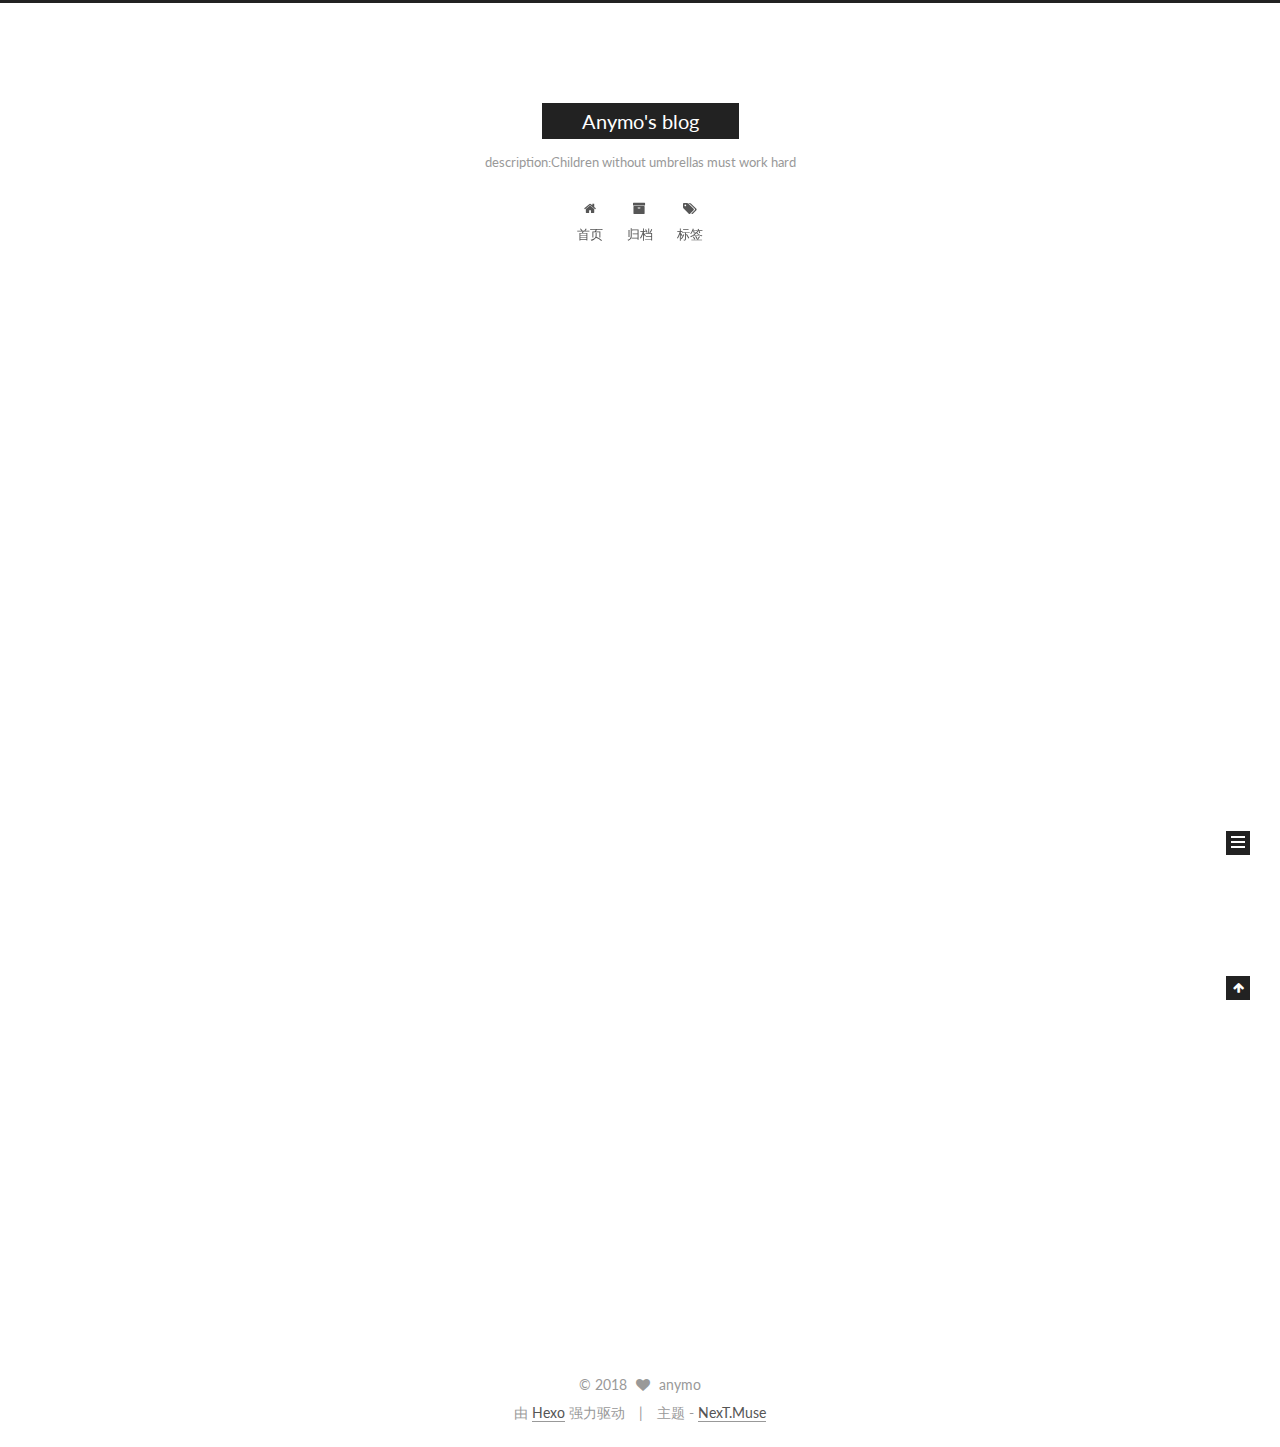
==== commit 83748ec3: "Site updated: 2018-07-14 13:45:42" ====
--- a/index.html
+++ b/index.html
@@ -437,6 +437,41 @@
 
         <div class="links-of-author motion-element">
           
+            
+              <span class="links-of-author-item">
+                <a href="https://github.com/caretakers|| github" target="_blank" title="GitHub">
+                  
+                    <i class="fa fa-fw fa-github"></i>
+                  
+                    
+                      GitHub
+                    
+                </a>
+              </span>
+            
+              <span class="links-of-author-item">
+                <a href="mailto:findviewbyid.mo@gmail.com || envelope" target="_blank" title="E-Mail">
+                  
+                    <i class="fa fa-fw fa-envelope"></i>
+                  
+                    
+                      E-Mail
+                    
+                </a>
+              </span>
+            
+              <span class="links-of-author-item">
+                <a href="https://twitter.com/@nymo|| twitter" target="_blank" title="Twitter">
+                  
+                    <i class="fa fa-fw fa-twitter"></i>
+                  
+                    
+                      Twitter
+                    
+                </a>
+              </span>
+            
+          
         </div>
 
         
--- a/css/main.css
+++ b/css/main.css
@@ -1807,7 +1807,7 @@
   width: 4px;
   height: 4px;
   border-radius: 50%;
-  background: #ff0aa2;
+  background: #c8ffda;
 }
 .links-of-blogroll {
   font-size: 13px;
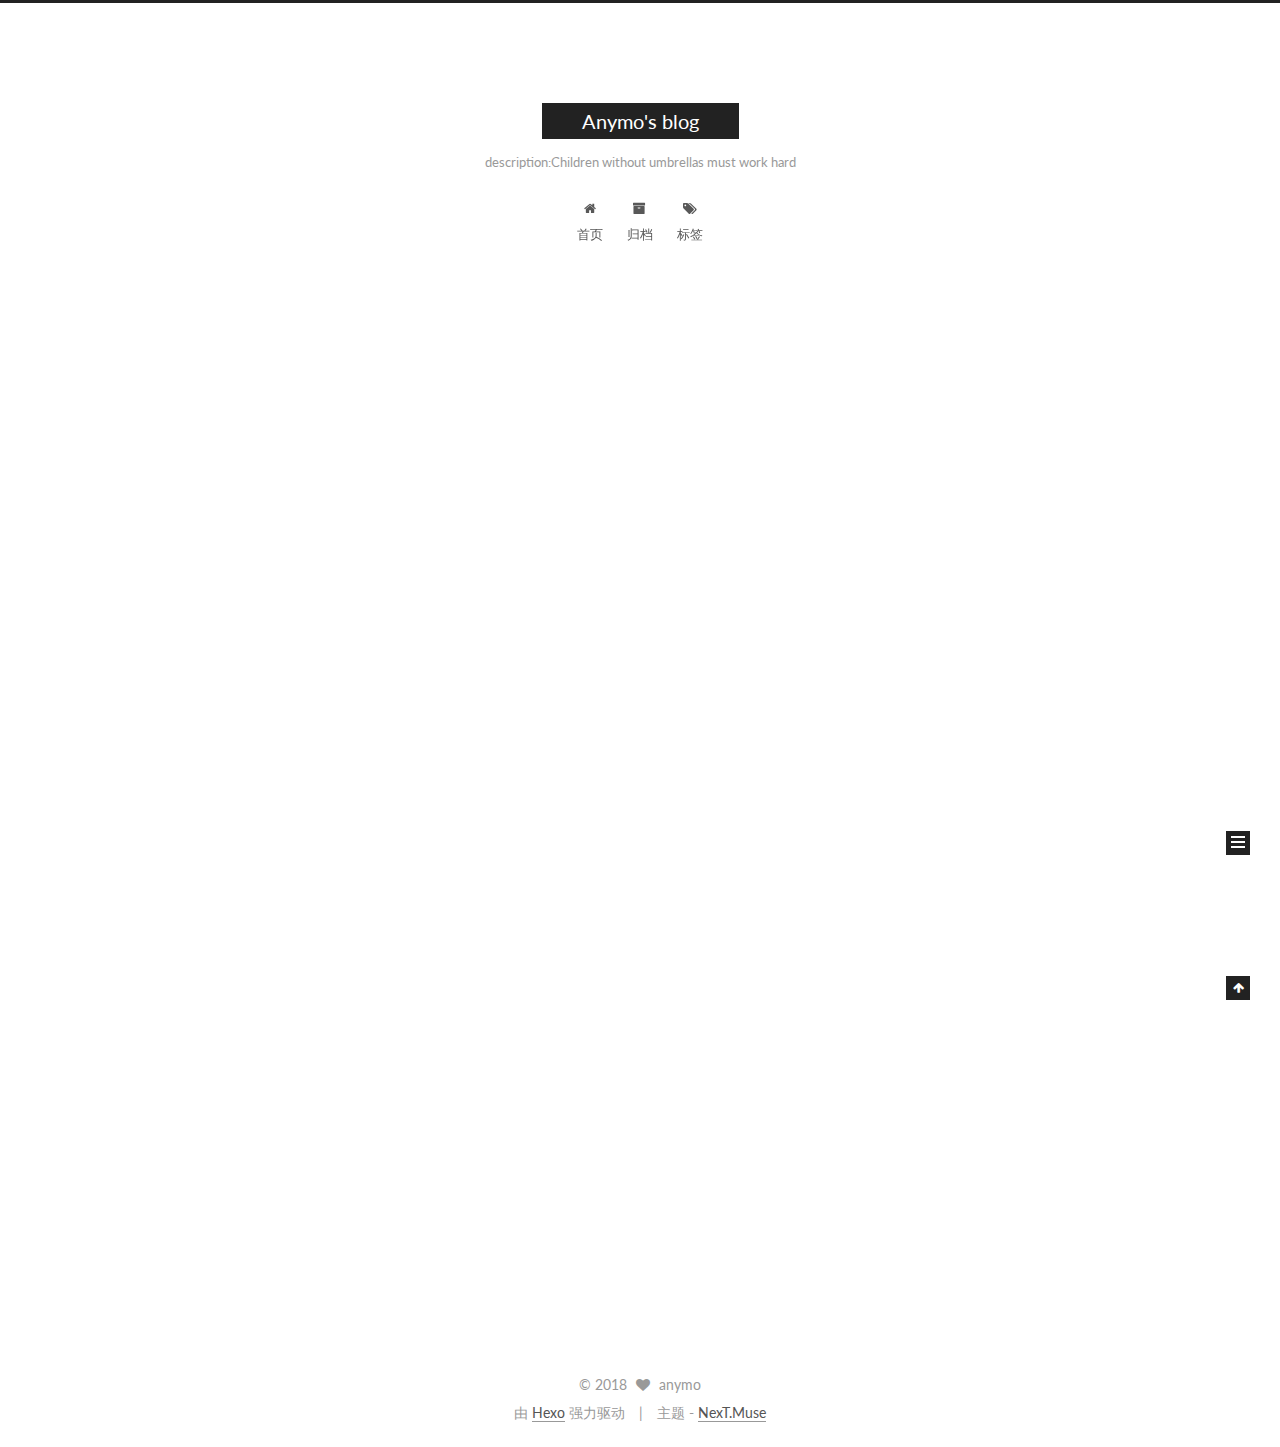
==== commit 210b5fef: "Site updated: 2018-07-14 13:49:47" ====
--- a/index.html
+++ b/index.html
@@ -471,6 +471,17 @@
                 </a>
               </span>
             
+              <span class="links-of-author-item">
+                <a href="/images/avatar.JPG" target="_blank" title="avatar">
+                  
+                    <i class="fa fa-fw fa-globe"></i>
+                  
+                    
+                      avatar
+                    
+                </a>
+              </span>
+            
           
         </div>
 
--- a/css/main.css
+++ b/css/main.css
@@ -1807,7 +1807,7 @@
   width: 4px;
   height: 4px;
   border-radius: 50%;
-  background: #c8ffda;
+  background: #87ffd0;
 }
 .links-of-blogroll {
   font-size: 13px;
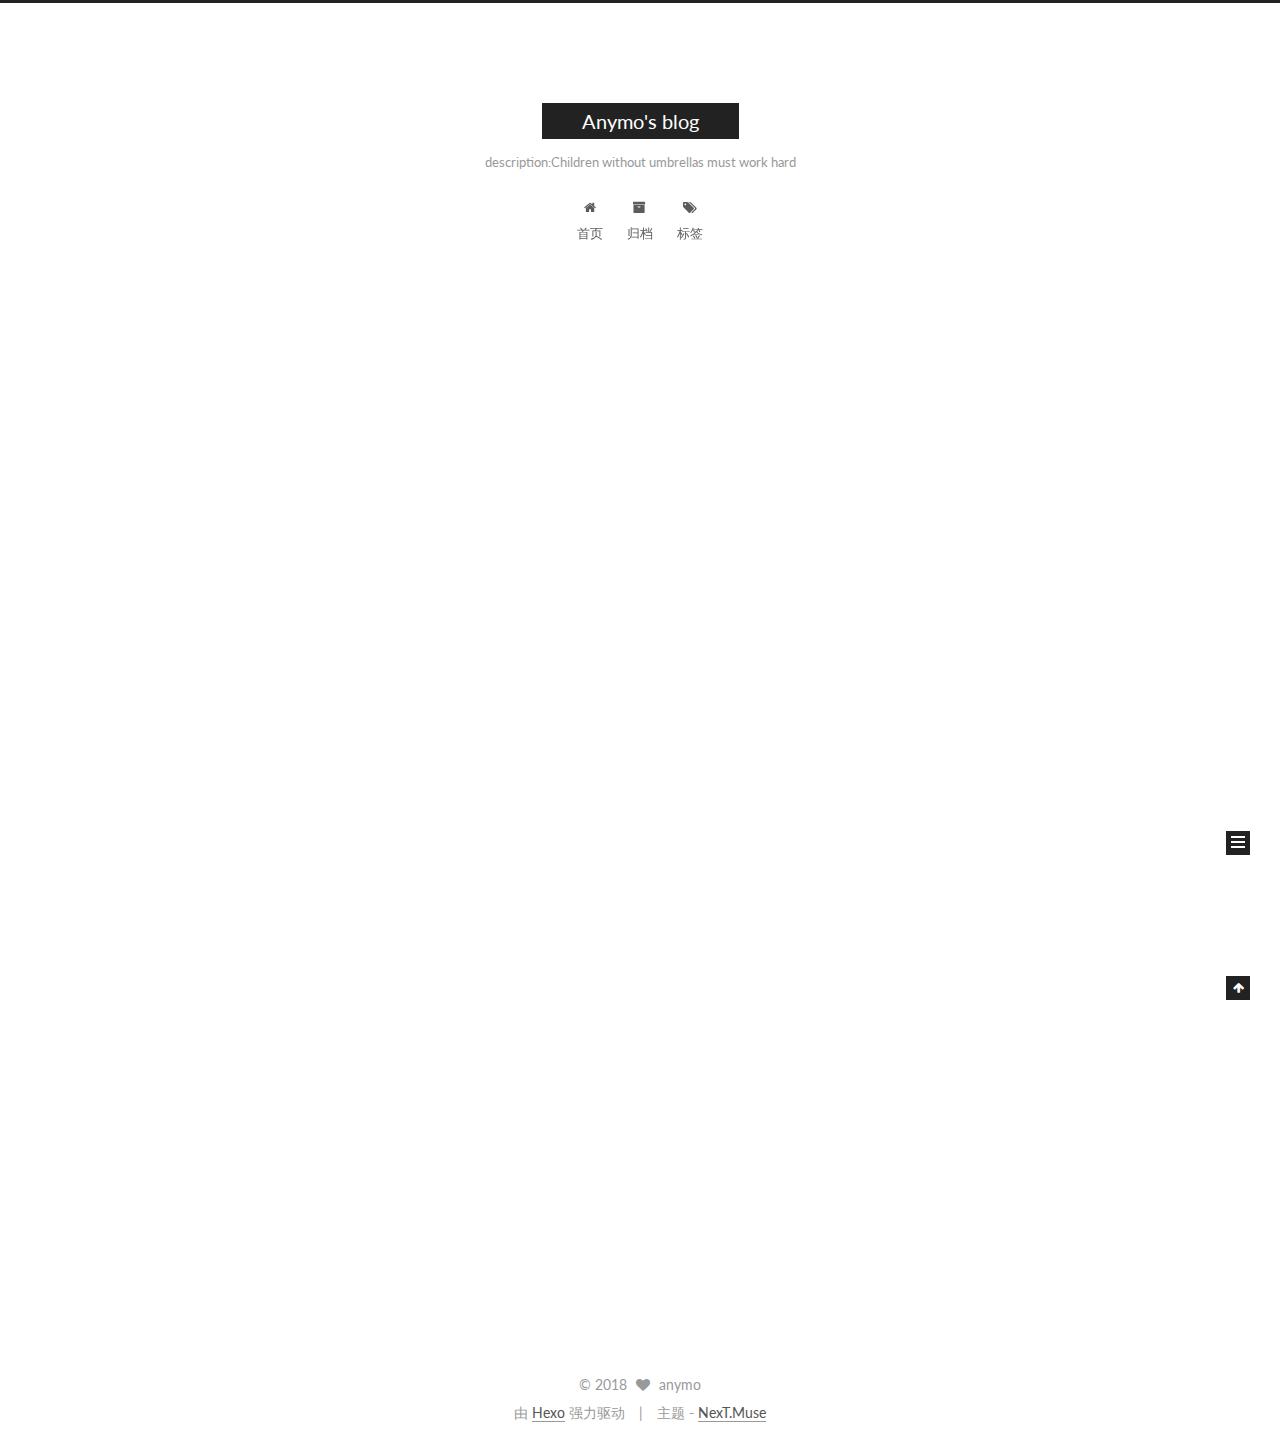
==== commit 16169a9b: "Site updated: 2018-07-14 13:54:39" ====
--- a/index.html
+++ b/index.html
@@ -265,7 +265,7 @@
     <span hidden itemprop="author" itemscope itemtype="http://schema.org/Person">
       <meta itemprop="name" content="anymo">
       <meta itemprop="description" content="">
-      <meta itemprop="image" content="/images/avatar.gif">
+      <meta itemprop="image" content="/images/avatar.JPG">
     </span>
 
     <span hidden itemprop="publisher" itemscope itemtype="http://schema.org/Organization">
@@ -409,7 +409,7 @@
       <section class="site-overview sidebar-panel sidebar-panel-active">
         <div class="site-author motion-element" itemprop="author" itemscope itemtype="http://schema.org/Person">
           <img class="site-author-image" itemprop="image"
-               src="/images/avatar.gif"
+               src="/images/avatar.JPG"
                alt="anymo" />
           <p class="site-author-name" itemprop="name">anymo</p>
            
@@ -471,17 +471,6 @@
                 </a>
               </span>
             
-              <span class="links-of-author-item">
-                <a href="/images/avatar.JPG" target="_blank" title="avatar">
-                  
-                    <i class="fa fa-fw fa-globe"></i>
-                  
-                    
-                      avatar
-                    
-                </a>
-              </span>
-            
           
         </div>
 
--- a/css/main.css
+++ b/css/main.css
@@ -1807,7 +1807,7 @@
   width: 4px;
   height: 4px;
   border-radius: 50%;
-  background: #87ffd0;
+  background: #75bfff;
 }
 .links-of-blogroll {
   font-size: 13px;
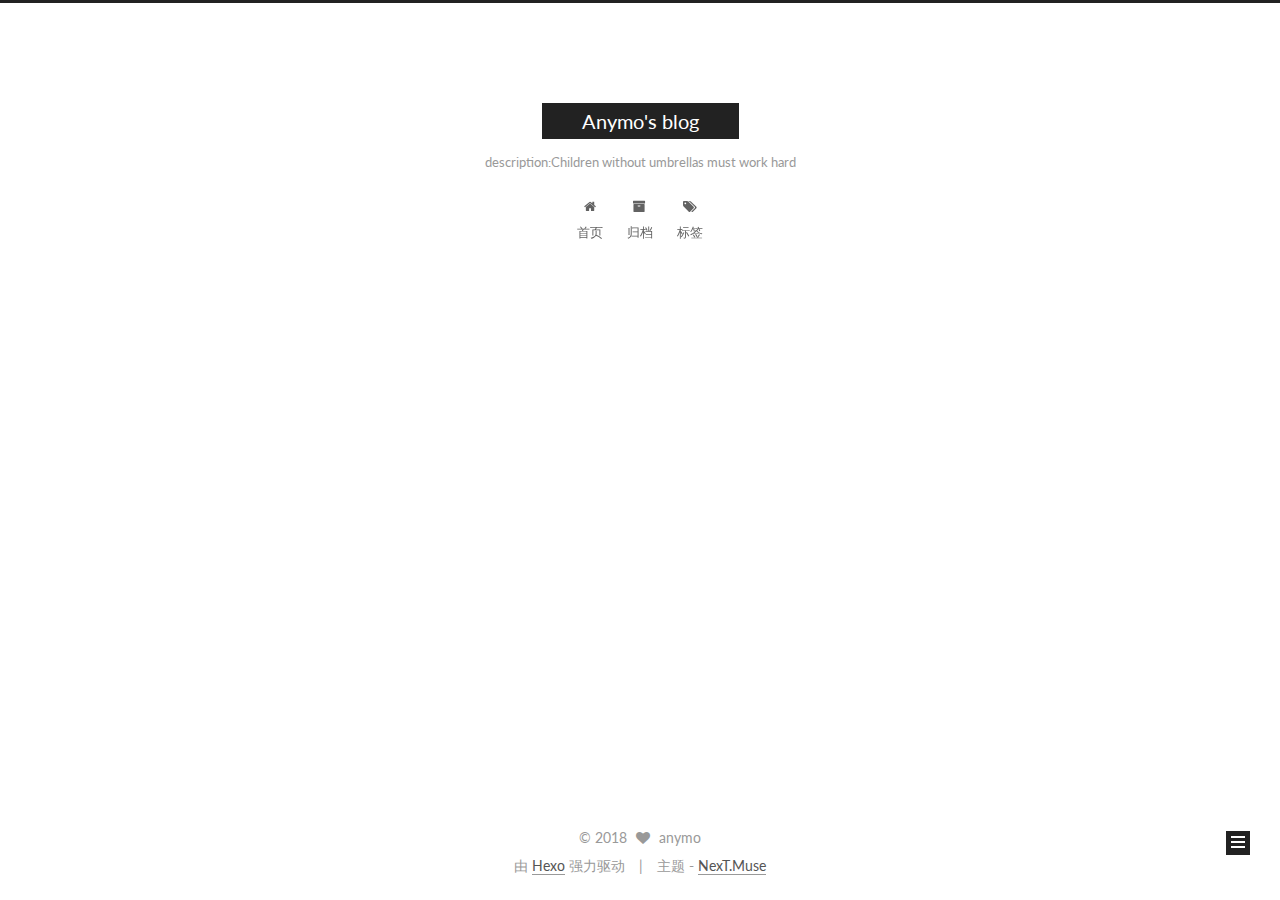
==== commit 0d786484: "Site updated: 2018-07-14 14:20:39" ====
--- a/index.html
+++ b/index.html
@@ -260,12 +260,12 @@
   
   
   <div class="post-block">
-    <link itemprop="mainEntityOfPage" href="http://yoursite.com/2018/07/14/hello-world/">
+    <link itemprop="mainEntityOfPage" href="http://yoursite.com/2018/07/14/description/">
 
     <span hidden itemprop="author" itemscope itemtype="http://schema.org/Person">
       <meta itemprop="name" content="anymo">
       <meta itemprop="description" content="">
-      <meta itemprop="image" content="/images/avatar.JPG">
+      <meta itemprop="image" content="/images/avatar.jpg">
     </span>
 
     <span hidden itemprop="publisher" itemscope itemtype="http://schema.org/Organization">
@@ -279,7 +279,7 @@
         
           <h1 class="post-title" itemprop="name headline">
                 
-                <a class="post-title-link" href="/2018/07/14/hello-world/" itemprop="url">Hello World</a></h1>
+                <a class="post-title-link" href="/2018/07/14/description/" itemprop="url">Brief description</a></h1>
         
 
         <div class="post-meta">
@@ -291,7 +291,7 @@
               
                 <span class="post-meta-item-text">发表于</span>
               
-              <time title="创建于" itemprop="dateCreated datePublished" datetime="2018-07-14T11:45:27+08:00">
+              <time title="创建于" itemprop="dateCreated datePublished" datetime="2018-07-14T14:12:15+08:00">
                 2018-07-14
               </time>
             
@@ -331,15 +331,7 @@
       
         
           
-            <p>Welcome to <a href="https://hexo.io/" target="_blank" rel="noopener">Hexo</a>! This is your very first post. Check <a href="https://hexo.io/docs/" target="_blank" rel="noopener">documentation</a> for more info. If you get any problems when using Hexo, you can find the answer in <a href="https://hexo.io/docs/troubleshooting.html" target="_blank" rel="noopener">troubleshooting</a> or you can ask me on <a href="https://github.com/hexojs/hexo/issues" target="_blank" rel="noopener">GitHub</a>.</p>
-<h2 id="Quick-Start"><a href="#Quick-Start" class="headerlink" title="Quick Start"></a>Quick Start</h2><h3 id="Create-a-new-post"><a href="#Create-a-new-post" class="headerlink" title="Create a new post"></a>Create a new post</h3><figure class="highlight bash"><table><tr><td class="gutter"><pre><span class="line">1</span><br></pre></td><td class="code"><pre><span class="line">$ hexo new <span class="string">"My New Post"</span></span><br></pre></td></tr></table></figure>
-<p>More info: <a href="https://hexo.io/docs/writing.html" target="_blank" rel="noopener">Writing</a></p>
-<h3 id="Run-server"><a href="#Run-server" class="headerlink" title="Run server"></a>Run server</h3><figure class="highlight bash"><table><tr><td class="gutter"><pre><span class="line">1</span><br></pre></td><td class="code"><pre><span class="line">$ hexo server</span><br></pre></td></tr></table></figure>
-<p>More info: <a href="https://hexo.io/docs/server.html" target="_blank" rel="noopener">Server</a></p>
-<h3 id="Generate-static-files"><a href="#Generate-static-files" class="headerlink" title="Generate static files"></a>Generate static files</h3><figure class="highlight bash"><table><tr><td class="gutter"><pre><span class="line">1</span><br></pre></td><td class="code"><pre><span class="line">$ hexo generate</span><br></pre></td></tr></table></figure>
-<p>More info: <a href="https://hexo.io/docs/generating.html" target="_blank" rel="noopener">Generating</a></p>
-<h3 id="Deploy-to-remote-sites"><a href="#Deploy-to-remote-sites" class="headerlink" title="Deploy to remote sites"></a>Deploy to remote sites</h3><figure class="highlight bash"><table><tr><td class="gutter"><pre><span class="line">1</span><br></pre></td><td class="code"><pre><span class="line">$ hexo deploy</span><br></pre></td></tr></table></figure>
-<p>More info: <a href="https://hexo.io/docs/deployment.html" target="_blank" rel="noopener">Deployment</a></p>
+            <p>I’m just a little android developer, powerful has always been my goal.</p>
 
           
         
@@ -409,7 +401,7 @@
       <section class="site-overview sidebar-panel sidebar-panel-active">
         <div class="site-author motion-element" itemprop="author" itemscope itemtype="http://schema.org/Person">
           <img class="site-author-image" itemprop="image"
-               src="/images/avatar.JPG"
+               src="/images/avatar.jpg"
                alt="anymo" />
           <p class="site-author-name" itemprop="name">anymo</p>
            
--- a/css/main.css
+++ b/css/main.css
@@ -1807,7 +1807,7 @@
   width: 4px;
   height: 4px;
   border-radius: 50%;
-  background: #75bfff;
+  background: #bd67db;
 }
 .links-of-blogroll {
   font-size: 13px;
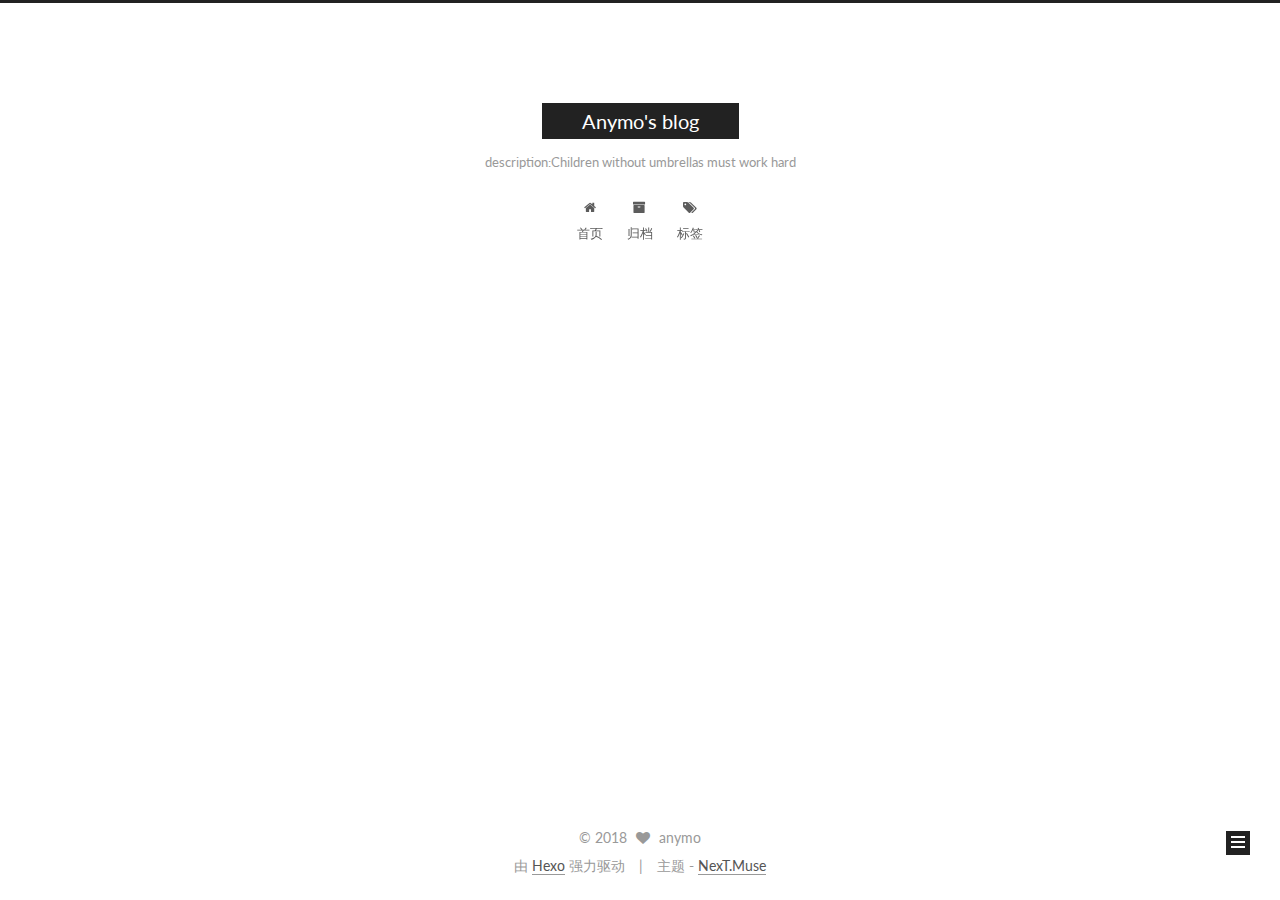
==== commit 9ef8d1f3: "Site updated: 2018-07-14 14:27:36" ====
--- a/index.html
+++ b/index.html
@@ -331,7 +331,11 @@
       
         
           
-            <p>I’m just a little android developer, powerful has always been my goal.</p>
+            <blockquote>
+<blockquote>
+<p>I’m just a little android developer, powerful has always been my goal.</p>
+</blockquote>
+</blockquote>
 
           
         
--- a/css/main.css
+++ b/css/main.css
@@ -1807,7 +1807,7 @@
   width: 4px;
   height: 4px;
   border-radius: 50%;
-  background: #bd67db;
+  background: #b8e9ff;
 }
 .links-of-blogroll {
   font-size: 13px;
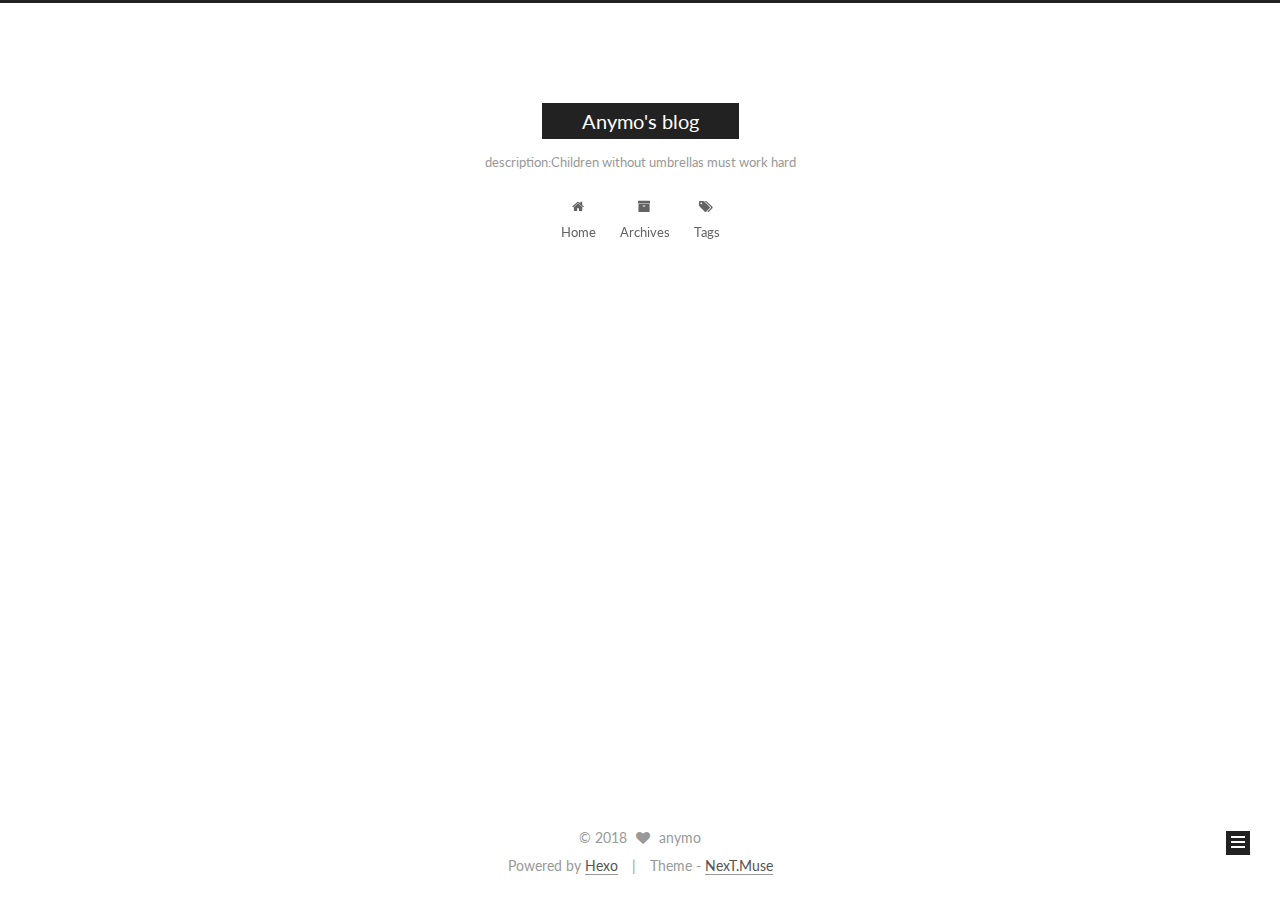
==== commit 84b727eb: "Site updated: 2018-07-14 14:59:14" ====
--- a/index.html
+++ b/index.html
@@ -5,7 +5,7 @@
   
 
 
-<html class="theme-next muse use-motion" lang="zh-Hans">
+<html class="theme-next muse use-motion" lang="">
 <head>
   <meta charset="UTF-8"/>
 <meta http-equiv="X-UA-Compatible" content="IE=edge" />
@@ -98,7 +98,7 @@
 <meta property="og:title" content="Anymo&#39;s blog">
 <meta property="og:url" content="http://yoursite.com/index.html">
 <meta property="og:site_name" content="Anymo&#39;s blog">
-<meta property="og:locale" content="zh-Hans">
+<meta property="og:locale" content="default">
 <meta name="twitter:card" content="summary">
 <meta name="twitter:title" content="Anymo&#39;s blog">
 
@@ -115,7 +115,7 @@
     motion: true,
     duoshuo: {
       userId: '0',
-      author: '博主'
+      author: 'Author'
     },
     algolia: {
       applicationID: '',
@@ -153,7 +153,7 @@
 
 </head>
 
-<body itemscope itemtype="http://schema.org/WebPage" lang="zh-Hans">
+<body itemscope itemtype="http://schema.org/WebPage" lang="default">
 
   
   
@@ -203,7 +203,7 @@
             
               <i class="menu-item-icon fa fa-fw fa-home"></i> <br />
             
-            首页
+            Home
           </a>
         </li>
       
@@ -213,7 +213,7 @@
             
               <i class="menu-item-icon fa fa-fw fa-archive"></i> <br />
             
-            归档
+            Archives
           </a>
         </li>
       
@@ -223,7 +223,7 @@
             
               <i class="menu-item-icon fa fa-fw fa-tags"></i> <br />
             
-            标签
+            Tags
           </a>
         </li>
       
@@ -289,9 +289,9 @@
                 <i class="fa fa-calendar-o"></i>
               </span>
               
-                <span class="post-meta-item-text">发表于</span>
+                <span class="post-meta-item-text">Posted on</span>
               
-              <time title="创建于" itemprop="dateCreated datePublished" datetime="2018-07-14T14:12:15+08:00">
+              <time title="Post created" itemprop="dateCreated datePublished" datetime="2018-07-14T14:12:15+08:00">
                 2018-07-14
               </time>
             
@@ -418,7 +418,7 @@
             <div class="site-state-item site-state-posts">
               <a href="/archives/">
                 <span class="site-state-item-count">1</span>
-                <span class="site-state-item-name">日志</span>
+                <span class="site-state-item-name">posts</span>
               </a>
             </div>
           
@@ -507,11 +507,11 @@
 
 
 <div class="powered-by">
-  由 <a class="theme-link" href="https://hexo.io">Hexo</a> 强力驱动
+  Powered by <a class="theme-link" href="https://hexo.io">Hexo</a>
 </div>
 
 <div class="theme-info">
-  主题 -
+  Theme -
   <a class="theme-link" href="https://github.com/iissnan/hexo-theme-next">
     NexT.Muse
   </a>
--- a/css/main.css
+++ b/css/main.css
@@ -1807,7 +1807,7 @@
   width: 4px;
   height: 4px;
   border-radius: 50%;
-  background: #b8e9ff;
+  background: #748abe;
 }
 .links-of-blogroll {
   font-size: 13px;
